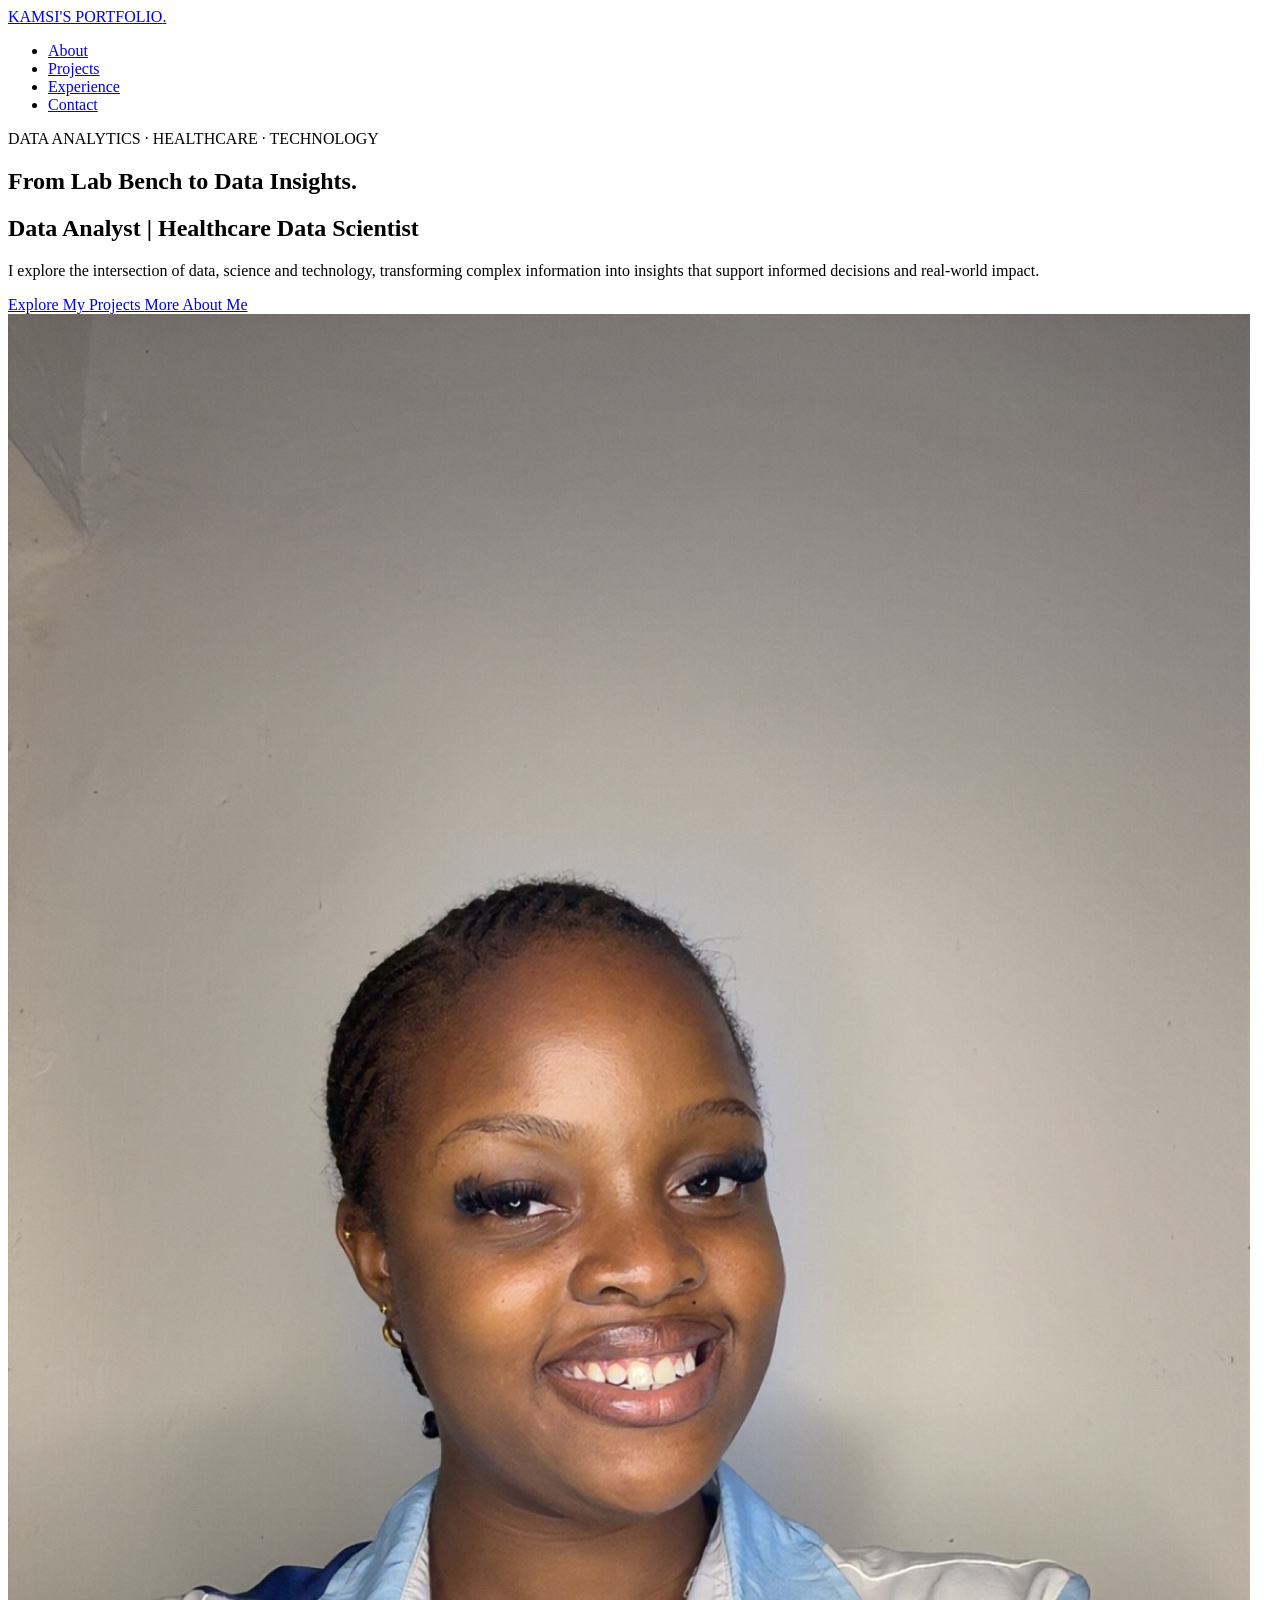
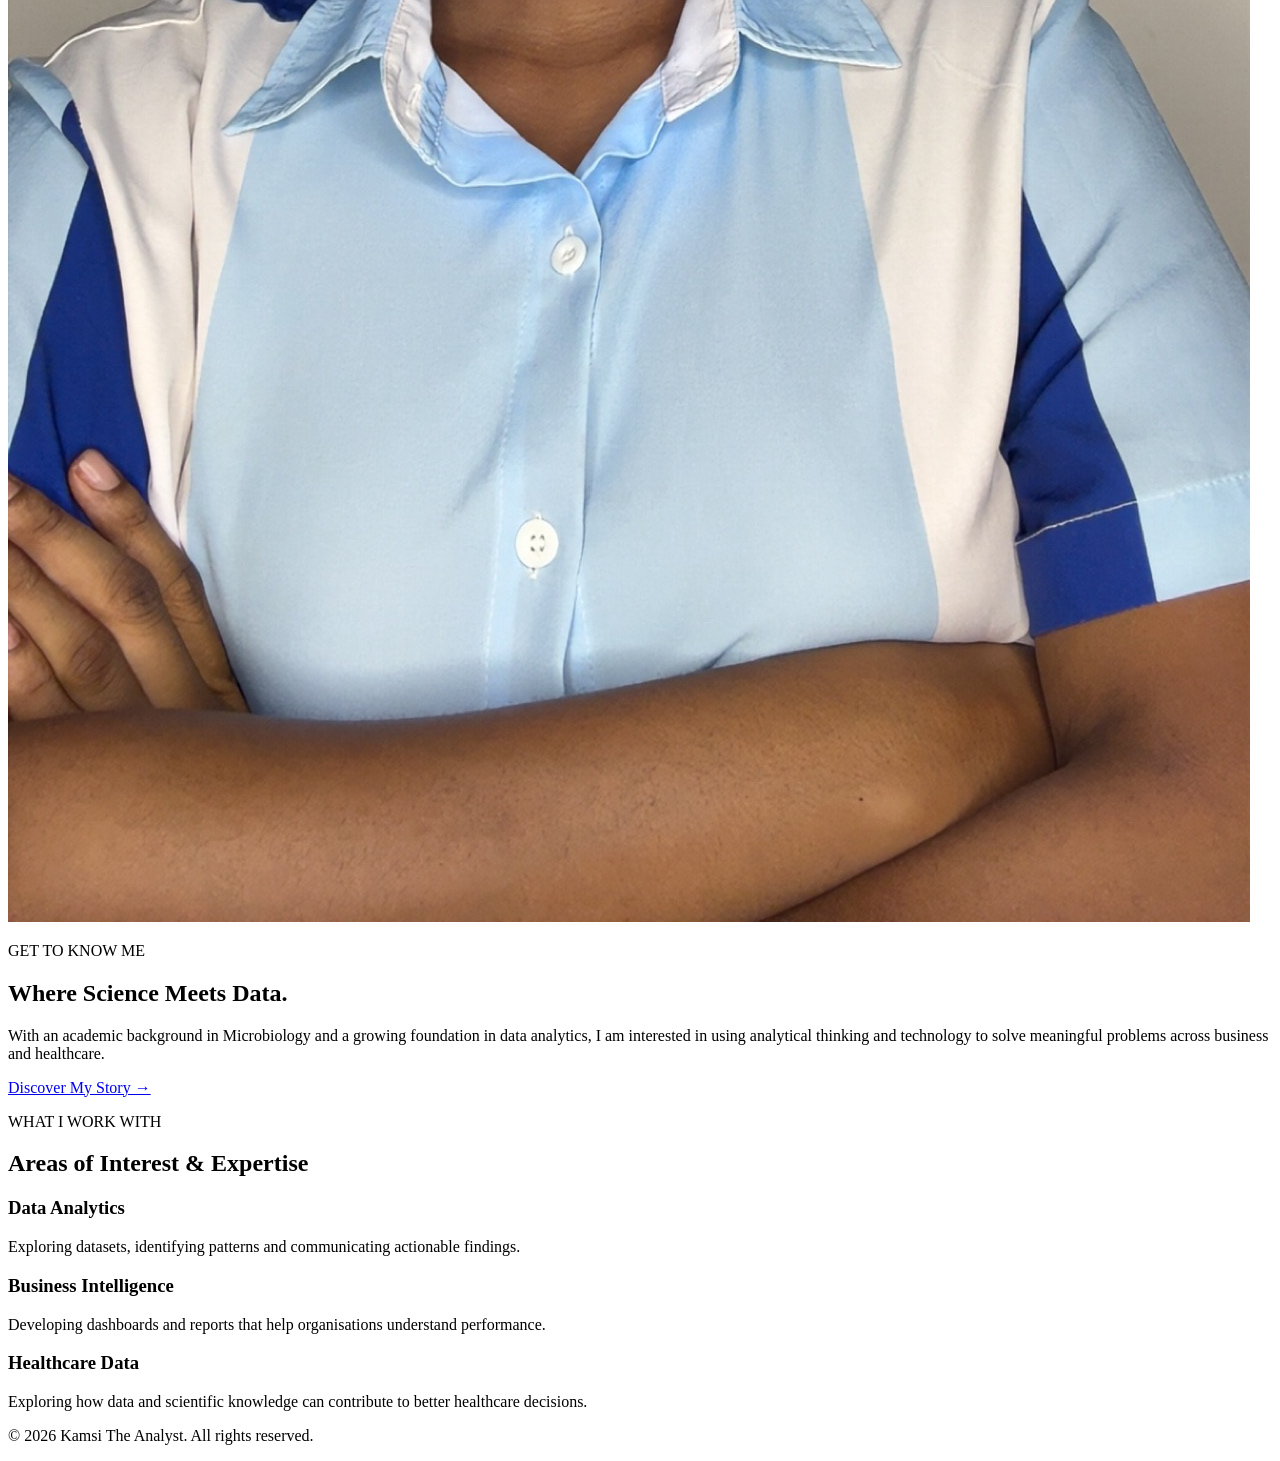
==== index.html @ e7324555 "Update index.html" ====
<!DOCTYPE html>
<html lang="en">
<head>
    <meta charset="UTF-8">
    <meta name="viewport" content="width=device-width, initial-scale=1.0">

    <title>Kamsi The Analyst | Data Analyst</title>

    <meta name="description" content="Kamsi's professional portfolio showcasing data analytics, business intelligence and healthcare data science projects.">

    <link rel="stylesheet" href="style . css.">
</head>

<body>

    <!-- NAVIGATION -->
    <header>
        <nav class="navbar">
            <a href="index.html" class="logo">KAMSI'S PORTFOLIO<span>.</span></a>

            <ul class="nav-links">
                <li><a href="#about">About</a></li>
                <li><a href="projects.html">Projects</a></li>
                <li><a href="experience.html">Experience</a></li>
                <li><a href="contact.html">Contact</a></li>
            </ul>
        </nav>
    </header>

    <!-- HERO SECTION -->
    <main>
        <section class="hero">

            <div class="hero-content">

                <p class="eyebrow">DATA ANALYTICS · HEALTHCARE · TECHNOLOGY</p>

                <h1>
                    From Lab Bench to
                    <span>Data Insights.</span>
                </h1>

                <h2>
                    Data Analyst | Healthcare Data Scientist
                </h2>

                <p class="hero-description">
                    I explore the intersection of data, science and technology,
                    transforming complex information into insights that support
                    informed decisions and real-world impact.
                </p>

                <div class="hero-buttons">
                    <a href="projects.html" class="btn primary-btn">
                        Explore My Projects
                    </a>

                    <a href="#about" class="btn secondary-btn">
                        More About Me
                    </a>
                </div>

            </div>

            <div class="hero-visual">
    <img
        src="./images/kamsi.jpg"
        alt="Kamsi Chiadi"
        class="hero-photo"
    >
</div>
        </section>

        <!-- ABOUT PREVIEW -->
        <section class="about-preview" id="about">

            <p class="section-label">GET TO KNOW ME</p>

            <h2>Where Science Meets Data.</h2>

            <p>
                With an academic background in Microbiology and a growing
                foundation in data analytics, I am interested in using
                analytical thinking and technology to solve meaningful
                problems across business and healthcare.
            </p>

            <a href="about.html" class="text-link">
                Discover My Story →
            </a>

        </section>

        <!-- EXPERTISE -->
        <section class="expertise">

            <p class="section-label">WHAT I WORK WITH</p>

            <h2>Areas of Interest & Expertise</h2>

            <div class="expertise-grid">

                <div class="expertise-card">
                    <h3>Data Analytics</h3>
                    <p>
                        Exploring datasets, identifying patterns and
                        communicating actionable findings.
                    </p>
                </div>

                <div class="expertise-card">
                    <h3>Business Intelligence</h3>
                    <p>
                        Developing dashboards and reports that help
                        organisations understand performance.
                    </p>
                </div>

                <div class="expertise-card">
                    <h3>Healthcare Data</h3>
                    <p>
                        Exploring how data and scientific knowledge can
                        contribute to better healthcare decisions.
                    </p>
                </div>

            </div>

        </section>

    </main>

    <!-- FOOTER -->
    <footer>
        <p>© 2026 Kamsi The Analyst. All rights reserved.</p>
    </footer>

</body>
</html>
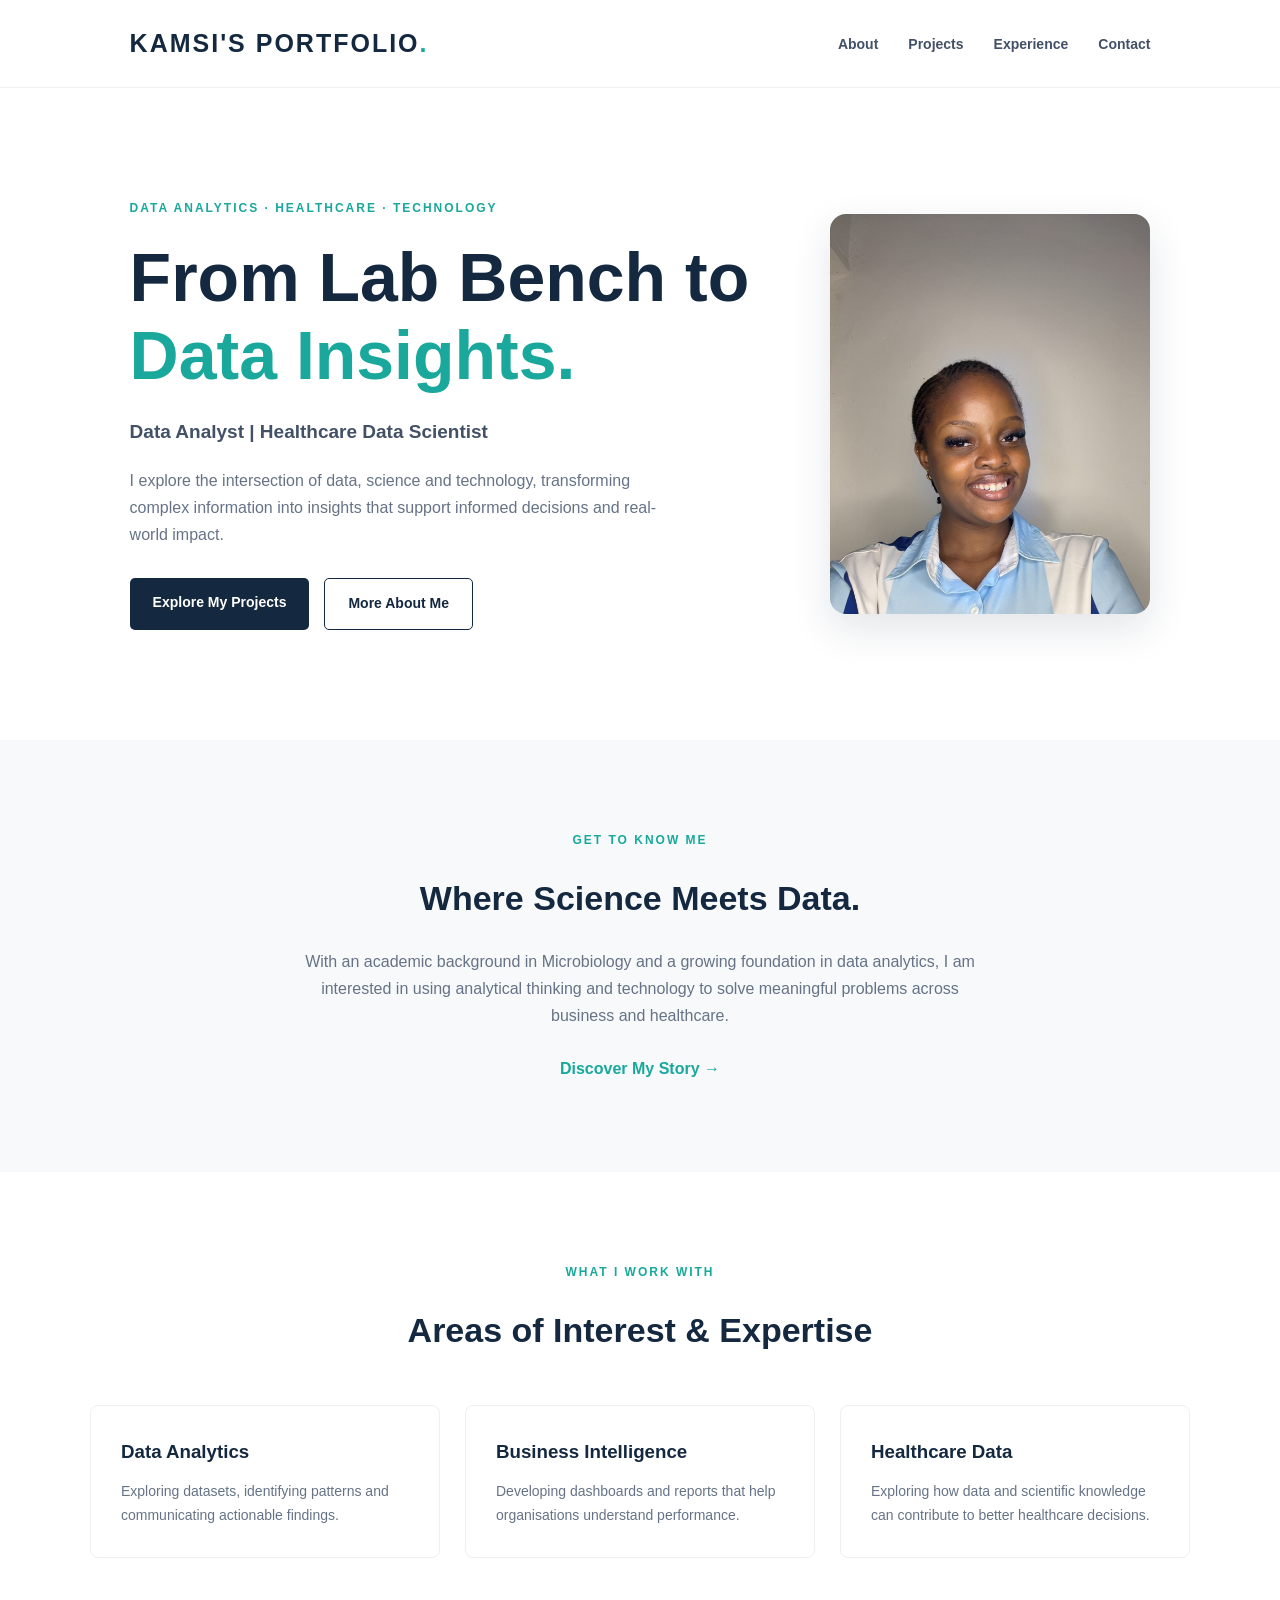
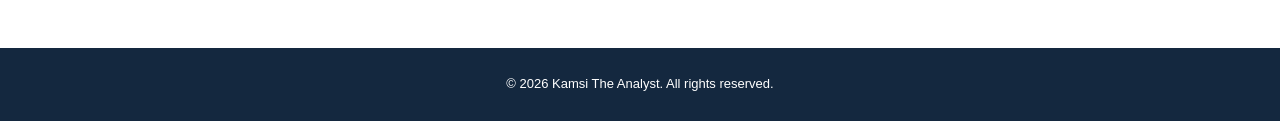
==== commit 11335e63: "Update index.html" ====
--- a/index.html
+++ b/index.html
@@ -8,7 +8,7 @@
 
     <meta name="description" content="Kamsi's professional portfolio showcasing data analytics, business intelligence and healthcare data science projects.">
 
-    <link rel="stylesheet" href="style . css.">
+    <link rel="stylesheet" href="style/style.css">
 </head>
 
 <body>
--- a/style/style.css
+++ b/style/style.css
@@ -0,0 +1,270 @@
+/* GENERAL STYLING */
+
+* {
+    margin: 0;
+    padding: 0;
+    box-sizing: border-box;
+}
+
+html {
+    scroll-behavior: smooth;
+}
+
+body {
+    font-family: Arial, sans-serif;
+    background: #ffffff;
+    color: #172536;
+    line-height: 1.7;
+}
+
+/* NAVIGATION */
+
+header {
+    border-bottom: 1px solid #edf0f3;
+}
+
+.navbar {
+    max-width: 1200px;
+    margin: auto;
+    padding: 22px 7%;
+    display: flex;
+    justify-content: space-between;
+    align-items: center;
+}
+
+.logo {
+    font-size: 25px;
+    font-weight: 800;
+    color: #14283f;
+    text-decoration: none;
+    letter-spacing: 2px;
+}
+
+.logo span {
+    color: #19a89b;
+}
+
+.nav-links {
+    display: flex;
+    gap: 30px;
+    list-style: none;
+}
+
+.nav-links a {
+    text-decoration: none;
+    color: #435166;
+    font-size: 14px;
+    font-weight: 600;
+}
+
+.nav-links a:hover {
+    color: #19a89b;
+}
+
+/* HERO SECTION */
+
+.hero {
+    max-width: 1200px;
+    margin: auto;
+    padding: 110px 7%;
+    display: flex;
+    justify-content: space-between;
+    align-items: center;
+    gap: 60px;
+}
+
+.hero-content {
+    max-width: 650px;
+}
+
+.eyebrow,
+.section-label {
+    color: #19a89b;
+    font-size: 12px;
+    font-weight: bold;
+    letter-spacing: 2px;
+    margin-bottom: 20px;
+}
+
+.hero h1 {
+    font-size: clamp(42px, 6vw, 68px);
+    line-height: 1.15;
+    margin-bottom: 22px;
+    color: #14283f;
+}
+
+.hero h1 span {
+    color: #19a89b;
+}
+
+.hero h2 {
+    font-size: 19px;
+    color: #435166;
+    margin-bottom: 18px;
+}
+
+.hero-description {
+    color: #667386;
+    max-width: 550px;
+    margin-bottom: 30px;
+}
+
+/* BUTTONS */
+
+.hero-buttons {
+    display: flex;
+    flex-wrap: wrap;
+    gap: 15px;
+}
+
+.btn {
+    padding: 13px 23px;
+    border-radius: 5px;
+    text-decoration: none;
+    font-size: 14px;
+    font-weight: bold;
+}
+
+.primary-btn {
+    background: #14283f;
+    color: white;
+}
+
+.primary-btn:hover {
+    background: #19a89b;
+}
+
+.secondary-btn {
+    border: 1px solid #14283f;
+    color: #14283f;
+}
+
+.secondary-btn:hover {
+    background: #14283f;
+    color: white;
+}
+
+/* HERO VISUAL */
+
+.hero-visual {
+    width: 320px;
+    height: 400px;
+    flex-shrink: 0;
+    border-radius: 16px;
+    overflow: hidden;
+    background: #eaf5f4;
+    box-shadow: 0 15px 40px rgba(20, 40, 63, 0.12);
+}
+
+.hero-photo {
+    width: 100%;
+    height: 100%;
+    display: block;
+    object-fit: cover;
+    object-position: center top;
+}
+
+/* ABOUT SECTION */
+
+.about-preview {
+    padding: 90px 7%;
+    background: #f7f9fb;
+    text-align: center;
+}
+
+.about-preview h2,
+.expertise h2 {
+    font-size: 34px;
+    color: #14283f;
+    margin-bottom: 20px;
+}
+
+.about-preview > p:not(.section-label) {
+    max-width: 700px;
+    margin: 0 auto 25px;
+    color: #667386;
+}
+
+.text-link {
+    color: #19a89b;
+    text-decoration: none;
+    font-weight: bold;
+}
+
+/* EXPERTISE SECTION */
+
+.expertise {
+    padding: 90px 7%;
+    text-align: center;
+}
+
+.expertise-grid {
+    max-width: 1100px;
+    margin: 45px auto 0;
+    display: grid;
+    grid-template-columns: repeat(3, 1fr);
+    gap: 25px;
+}
+
+.expertise-card {
+    padding: 30px;
+    text-align: left;
+    border: 1px solid #edf0f3;
+    border-radius: 8px;
+}
+
+.expertise-card h3 {
+    color: #14283f;
+    margin-bottom: 12px;
+}
+
+.expertise-card p {
+    color: #667386;
+    font-size: 14px;
+}
+
+/* FOOTER */
+
+footer {
+    background: #14283f;
+    color: white;
+    text-align: center;
+    padding: 25px;
+    font-size: 13px;
+}
+
+/* MOBILE RESPONSIVENESS */
+
+@media (max-width: 768px) {
+
+    .navbar {
+        flex-direction: column;
+        gap: 15px;
+    }
+
+    .nav-links {
+        gap: 15px;
+        flex-wrap: wrap;
+        justify-content: center;
+    }
+
+    .hero {
+        flex-direction: column;
+        padding: 75px 7%;
+        text-align: center;
+    }
+
+    .hero-buttons {
+        justify-content: center;
+    }
+
+    .hero-visual {
+        width: 100%;
+        max-width: 300px;
+    }
+
+    .expertise-grid {
+        grid-template-columns: 1fr;
+    }
+
+}
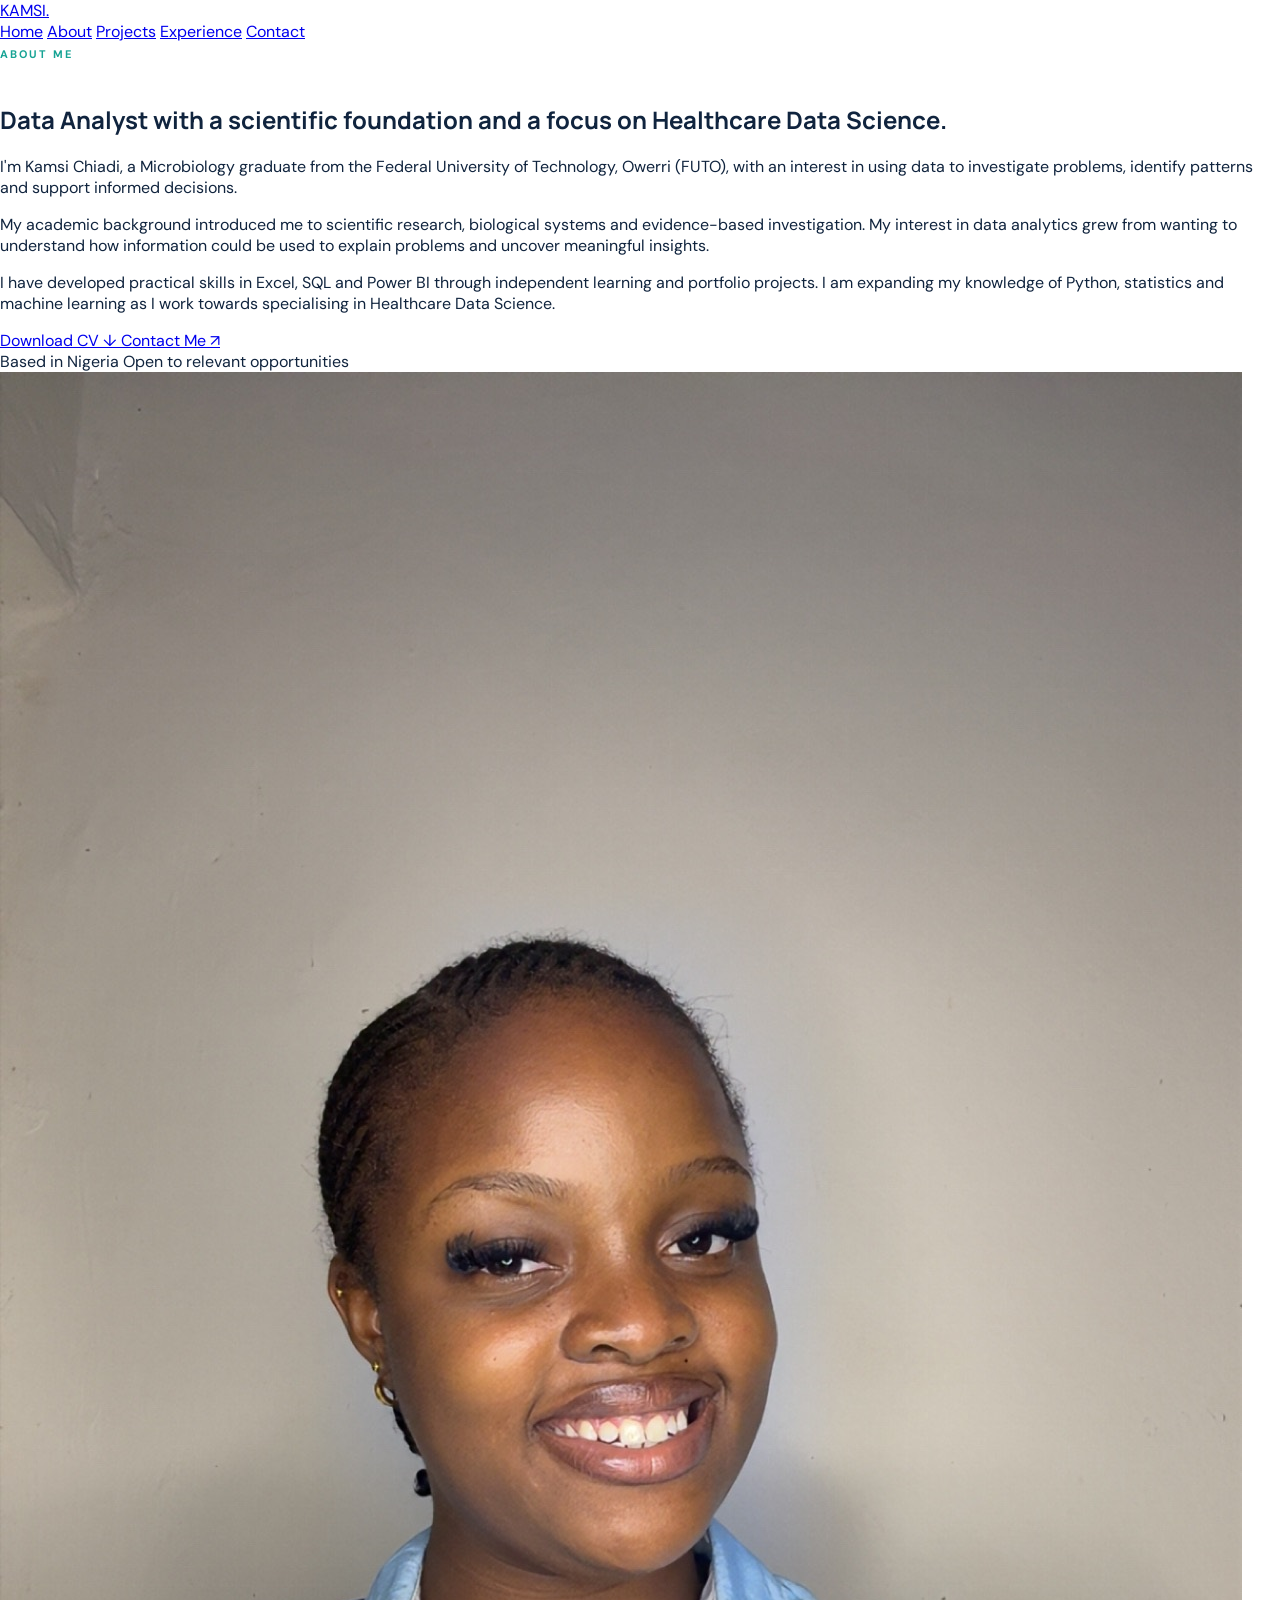
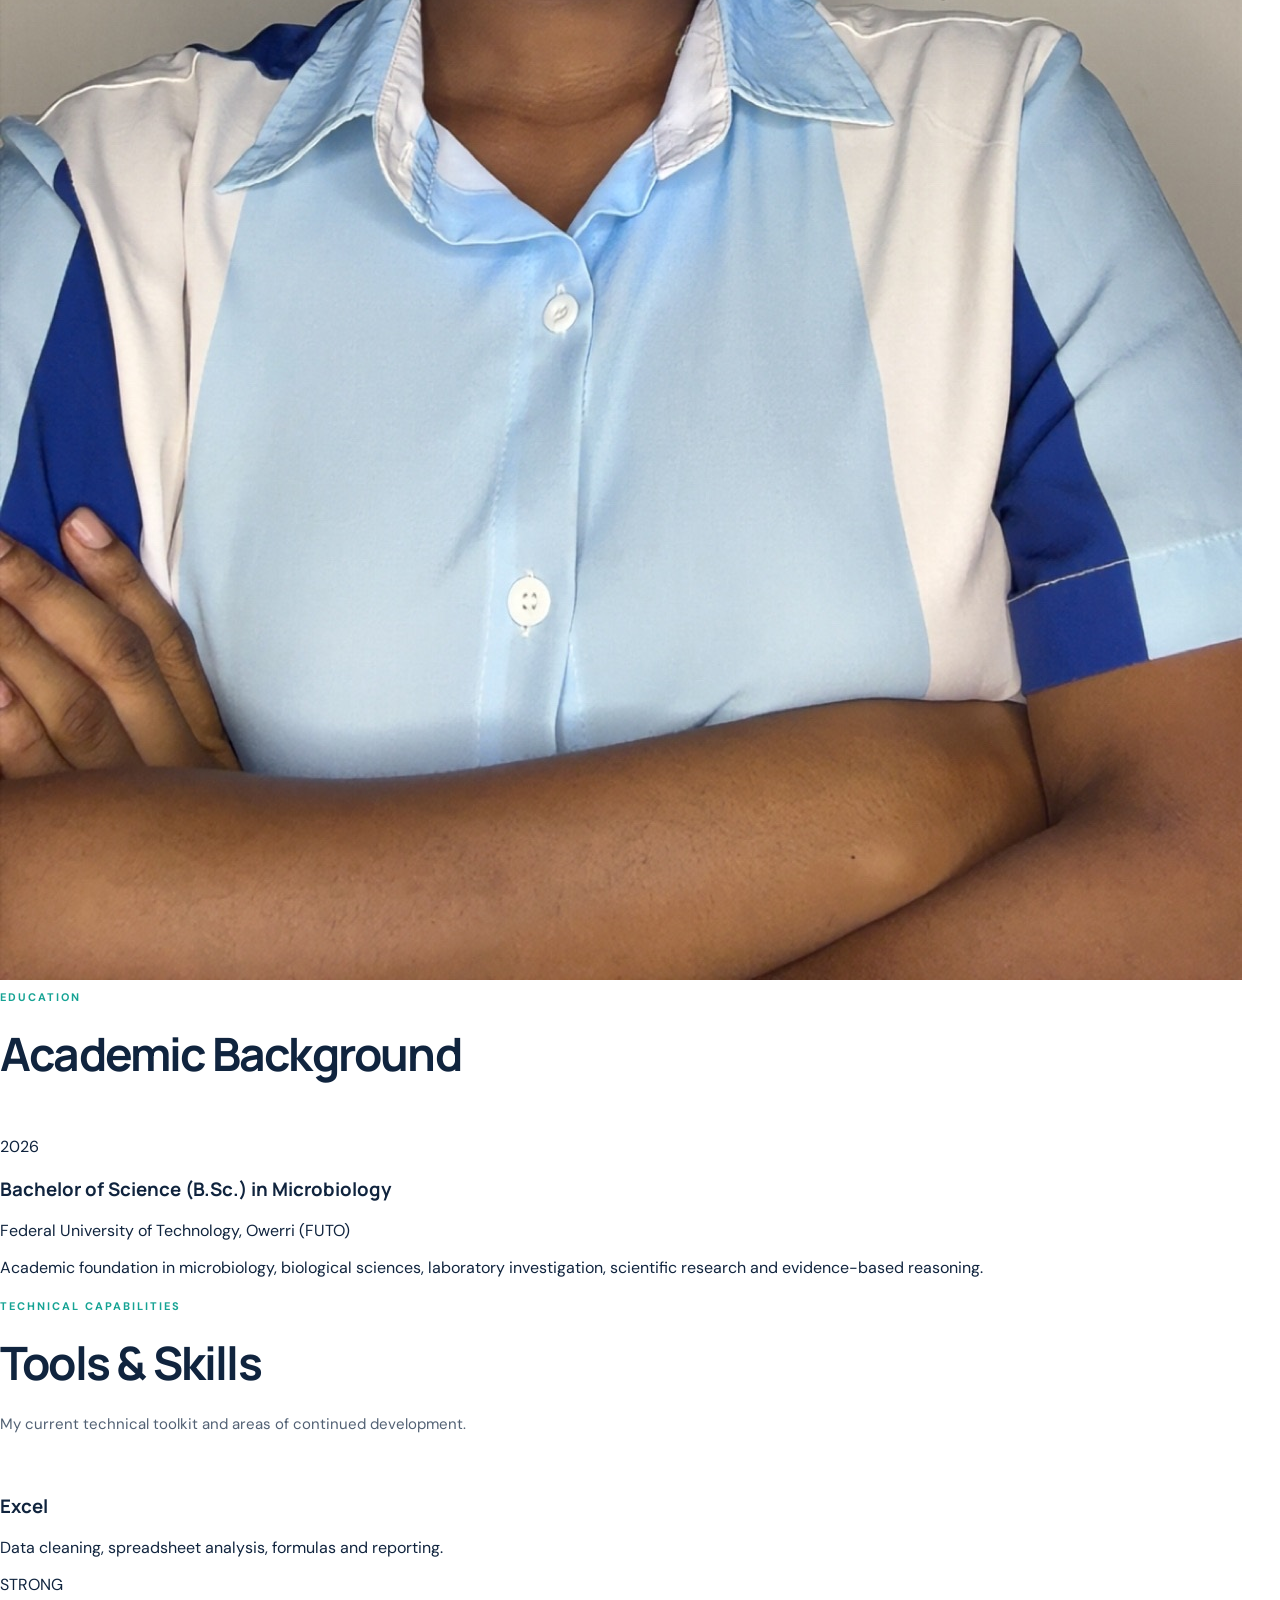
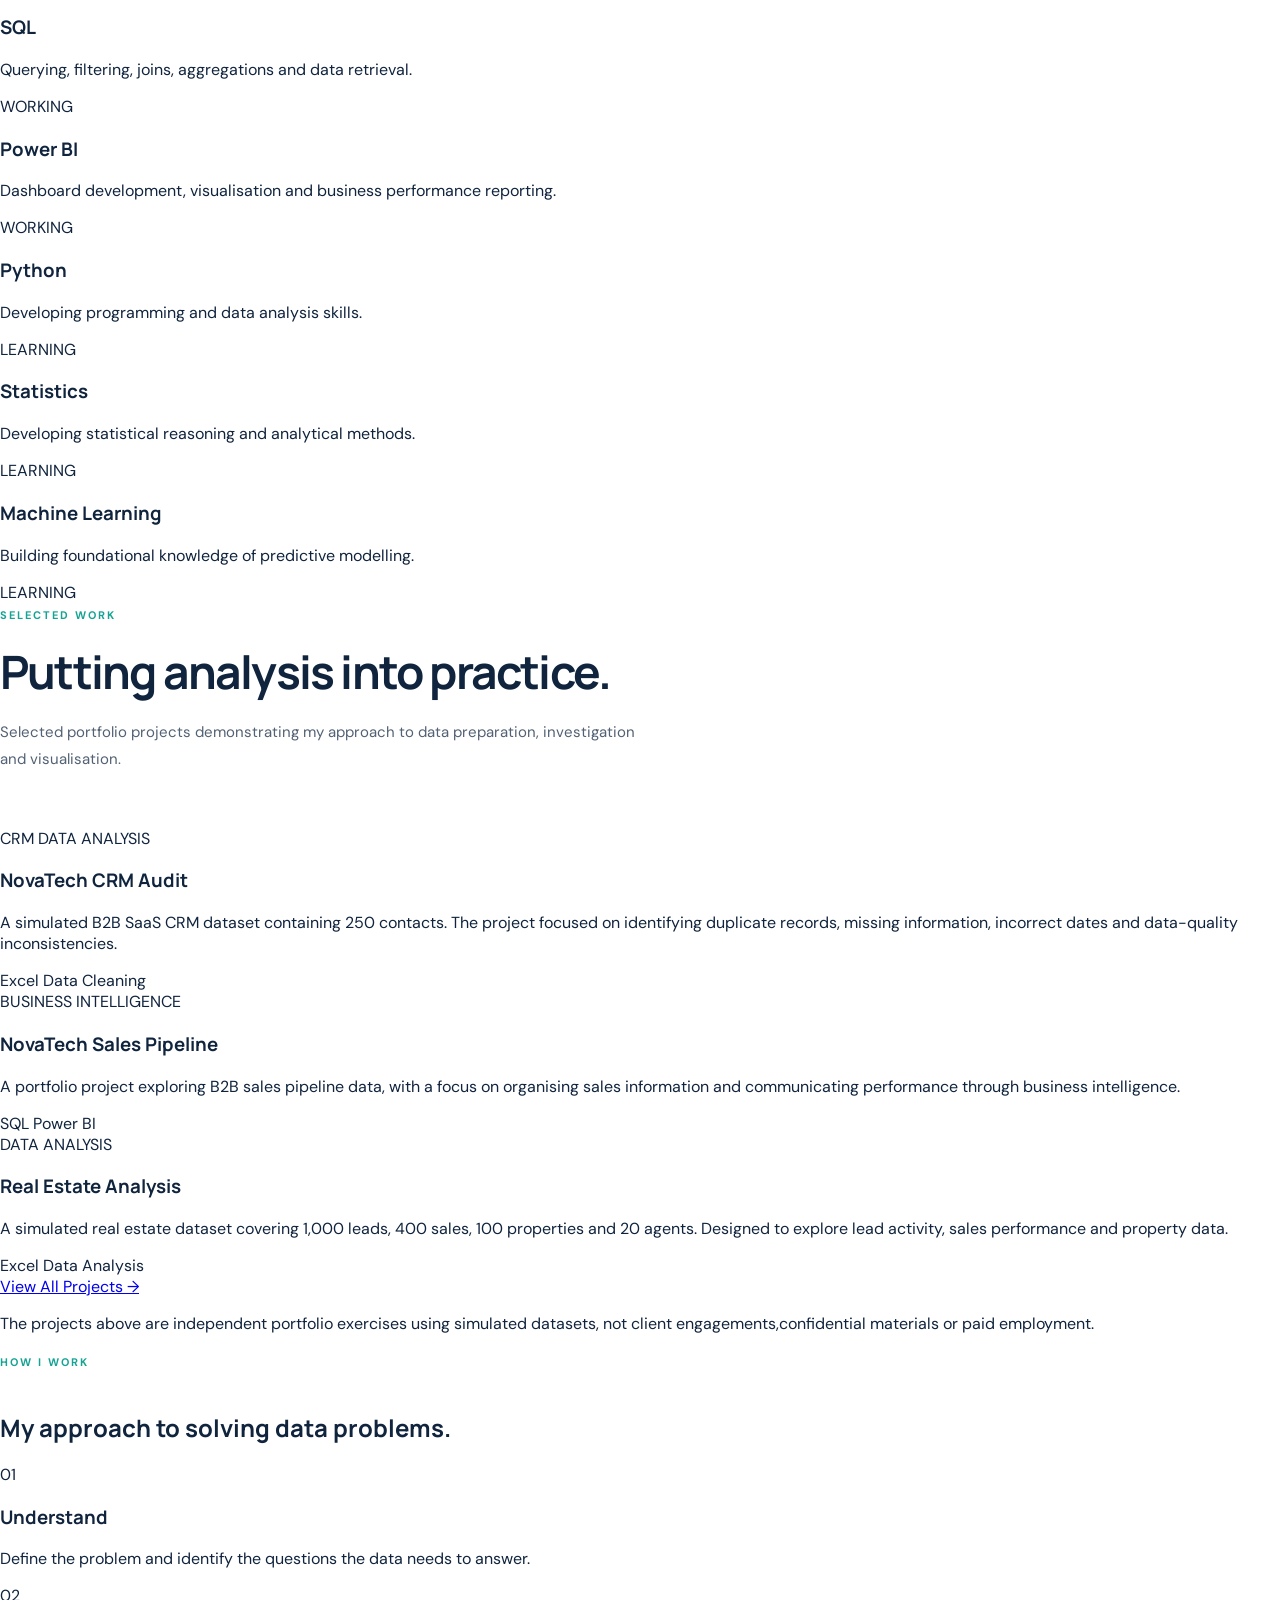
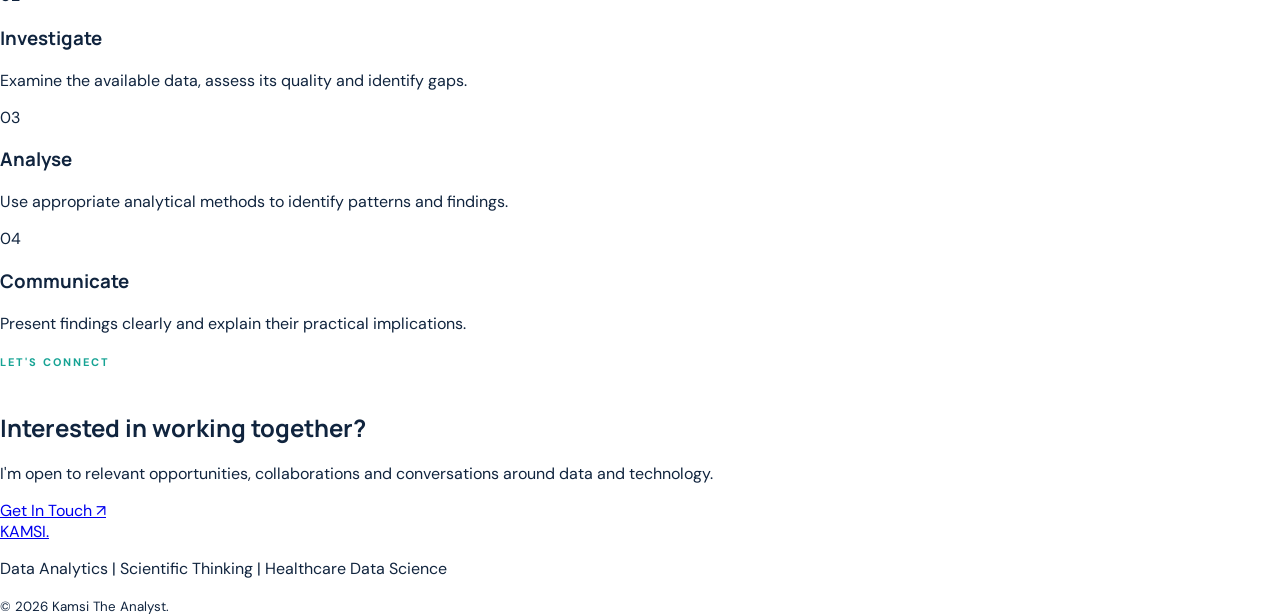
==== commit 4a7ae4b7: "Update index.html" ====
--- a/index.html
+++ b/index.html
@@ -1,139 +1,537 @@
 <!DOCTYPE html>
 <html lang="en">
+
 <head>
     <meta charset="UTF-8">
     <meta name="viewport" content="width=device-width, initial-scale=1.0">
 
-    <title>Kamsi The Analyst | Data Analyst</title>
-
-    <meta name="description" content="Kamsi's professional portfolio showcasing data analytics, business intelligence and healthcare data science projects.">
-
-    <link rel="stylesheet" href="style/style.css">
+    <title>About | Kamsi Chiadi</title>
+
+    <meta name="description"
+    content="Kamsi Chiadi is a Microbiology graduate and Data Analyst developing expertise in healthcare data science.">
+
+    <link rel="preconnect" href="https://fonts.googleapis.com">
+    <link rel="preconnect" href="https://fonts.gstatic.com" crossorigin>
+
+    <link href="https://fonts.googleapis.com/css2?family=DM+Sans:wght@400;500;600;700&family=Manrope:wght@400;500;600;700;800&display=swap"
+    rel="stylesheet">
+
+    <link rel="stylesheet" href="style/about.css">
+
 </head>
 
+
 <body>
 
-    <!-- NAVIGATION -->
-    <header>
-        <nav class="navbar">
-            <a href="index.html" class="logo">KAMSI'S PORTFOLIO<span>.</span></a>
-
-            <ul class="nav-links">
-                <li><a href="#about">About</a></li>
-                <li><a href="projects.html">Projects</a></li>
-                <li><a href="experience.html">Experience</a></li>
-                <li><a href="contact.html">Contact</a></li>
-            </ul>
-        </nav>
-    </header>
-
-    <!-- HERO SECTION -->
-    <main>
-        <section class="hero">
-
-            <div class="hero-content">
-
-                <p class="eyebrow">DATA ANALYTICS · HEALTHCARE · TECHNOLOGY</p>
-
-                <h1>
-                    From Lab Bench to
-                    <span>Data Insights.</span>
-                </h1>
-
-                <h2>
-                    Data Analyst | Healthcare Data Scientist
-                </h2>
-
-                <p class="hero-description">
-                    I explore the intersection of data, science and technology,
-                    transforming complex information into insights that support
-                    informed decisions and real-world impact.
-                </p>
-
-                <div class="hero-buttons">
-                    <a href="projects.html" class="btn primary-btn">
-                        Explore My Projects
-                    </a>
-
-                    <a href="#about" class="btn secondary-btn">
-                        More About Me
-                    </a>
-                </div>
+<!-- NAVIGATION -->
+
+<header class="navbar">
+
+    <a href="index.html" class="logo">
+        KAMSI<span>.</span>
+    </a>
+
+    <nav>
+        <a href="index.html">Home</a>
+        <a href="about.html" class="active">About</a>
+        <a href="projects.html">Projects</a>
+        <a href="experience.html">Experience</a>
+        <a href="contact.html">Contact</a>
+    </nav>
+
+</header>
+
+
+<main>
+
+<!-- INTRODUCTION -->
+
+<section class="intro">
+
+    <div class="intro-content">
+
+        <span class="eyebrow">ABOUT ME</span>
+
+        <h1>
+            Data Analyst with a scientific
+            foundation and a focus on
+            <span>Healthcare Data Science.</span>
+        </h1>
+
+        <p class="intro-text">
+
+            I'm Kamsi Chiadi, a Microbiology graduate
+            from the Federal University of Technology,
+            Owerri (FUTO), with an interest in using
+            data to investigate problems, identify
+            patterns and support informed decisions.
+
+        </p>
+
+        <p class="intro-text">
+
+            My academic background introduced me to
+            scientific research, biological systems
+            and evidence-based investigation. My
+            interest in data analytics grew from
+            wanting to understand how information
+            could be used to explain problems and
+            uncover meaningful insights.
+
+        </p>
+
+        <p class="intro-text">
+
+            I have developed practical skills in
+            Excel, SQL and Power BI through independent
+            learning and portfolio projects. I am
+            expanding my knowledge of Python,
+            statistics and machine learning as I
+            work towards specialising in Healthcare
+            Data Science.
+
+        </p>
+
+
+        <div class="intro-actions">
+
+            <a href="files/Kamsi_Chiadi_CV.pdf"
+               class="button primary"
+               download>
+
+                Download CV ↓
+
+            </a>
+
+            <a href="contact.html"
+               class="button secondary">
+
+                Contact Me ↗
+
+            </a>
+
+        </div>
+
+
+        <div class="availability">
+
+            <span>Based in Nigeria</span>
+            <span>Open to relevant opportunities</span>
+
+        </div>
+
+    </div>
+
+
+    <div class="profile-image">
+
+        <img src="images/kamsi.jpg"
+             alt="Kamsi Chiadi">
+
+    </div>
+
+</section>
+
+
+
+<!-- EDUCATION -->
+
+<section class="education section">
+
+    <div class="section-heading">
+
+        <span class="eyebrow">EDUCATION</span>
+
+        <h2>Academic Background</h2>
+
+    </div>
+
+
+    <div class="education-card">
+
+        <div class="education-year">
+            2026
+        </div>
+
+        <div>
+
+            <h3>
+                Bachelor of Science (B.Sc.) in Microbiology
+            </h3>
+
+            <p class="institution">
+                Federal University of Technology, Owerri (FUTO)
+            </p>
+
+            <p class="education-description">
+
+                Academic foundation in microbiology,
+                biological sciences, laboratory investigation,
+                scientific research and evidence-based reasoning.
+
+            </p>
+
+        </div>
+
+    </div>
+
+</section>
+
+
+
+<!-- TECHNICAL SKILLS -->
+
+<section class="skills section">
+
+    <div class="section-heading">
+
+        <span class="eyebrow">TECHNICAL CAPABILITIES</span>
+
+        <h2>Tools & Skills</h2>
+
+        <p>
+            My current technical toolkit and areas
+            of continued development.
+        </p>
+
+    </div>
+
+
+    <div class="skills-grid">
+
+
+        <div class="skill-card">
+
+            <h3>Excel</h3>
+
+            <p>
+                Data cleaning, spreadsheet analysis,
+                formulas and reporting.
+            </p>
+
+            <span class="skill-level strong">
+                STRONG
+            </span>
+
+        </div>
+
+
+        <div class="skill-card">
+
+            <h3>SQL</h3>
+
+            <p>
+                Querying, filtering, joins,
+                aggregations and data retrieval.
+            </p>
+
+            <span class="skill-level working">
+                WORKING
+            </span>
+
+        </div>
+
+
+        <div class="skill-card">
+
+            <h3>Power BI</h3>
+
+            <p>
+                Dashboard development, visualisation
+                and business performance reporting.
+            </p>
+
+            <span class="skill-level working">
+                WORKING
+            </span>
+
+        </div>
+
+
+        <div class="skill-card">
+
+            <h3>Python</h3>
+
+            <p>
+                Developing programming and
+                data analysis skills.
+            </p>
+
+            <span class="skill-level learning">
+                LEARNING
+            </span>
+
+        </div>
+
+
+        <div class="skill-card">
+
+            <h3>Statistics</h3>
+
+            <p>
+                Developing statistical reasoning
+                and analytical methods.
+            </p>
+
+            <span class="skill-level learning">
+                LEARNING
+            </span>
+
+        </div>
+
+
+        <div class="skill-card">
+
+            <h3>Machine Learning</h3>
+
+            <p>
+                Building foundational knowledge
+                of predictive modelling.
+            </p>
+
+            <span class="skill-level learning">
+                LEARNING
+            </span>
+
+        </div>
+
+
+    </div>
+
+</section>
+
+
+
+<!-- SELECTED PROJECTS -->
+
+<section class="projects section">
+
+    <div class="section-heading">
+
+        <span class="eyebrow">SELECTED WORK</span>
+
+        <h2>Putting analysis into practice.</h2>
+
+        <p>
+            Selected portfolio projects demonstrating
+            my approach to data preparation,
+            investigation and visualisation.
+        </p>
+
+    </div>
+
+
+    <div class="project-grid">
+
+
+        <article class="project-card">
+
+            <span class="project-type">
+                CRM DATA ANALYSIS
+            </span>
+
+            <h3>NovaTech CRM Audit</h3>
+
+            <p>
+
+                A simulated B2B SaaS CRM dataset
+                containing 250 contacts. The project
+                focused on identifying duplicate
+                records, missing information,
+                incorrect dates and data-quality
+                inconsistencies.
+
+            </p>
+
+            <div class="project-tools">
+
+                <span>Excel</span>
+                <span>Data Cleaning</span>
 
             </div>
 
-            <div class="hero-visual">
-    <img
-        src="./images/kamsi.jpg"
-        alt="Kamsi Chiadi"
-        class="hero-photo"
-    >
-</div>
-        </section>
-
-        <!-- ABOUT PREVIEW -->
-        <section class="about-preview" id="about">
-
-            <p class="section-label">GET TO KNOW ME</p>
-
-            <h2>Where Science Meets Data.</h2>
-
-            <p>
-                With an academic background in Microbiology and a growing
-                foundation in data analytics, I am interested in using
-                analytical thinking and technology to solve meaningful
-                problems across business and healthcare.
-            </p>
-
-            <a href="about.html" class="text-link">
-                Discover My Story →
-            </a>
-
-        </section>
-
-        <!-- EXPERTISE -->
-        <section class="expertise">
-
-            <p class="section-label">WHAT I WORK WITH</p>
-
-            <h2>Areas of Interest & Expertise</h2>
-
-            <div class="expertise-grid">
-
-                <div class="expertise-card">
-                    <h3>Data Analytics</h3>
-                    <p>
-                        Exploring datasets, identifying patterns and
-                        communicating actionable findings.
-                    </p>
-                </div>
-
-                <div class="expertise-card">
-                    <h3>Business Intelligence</h3>
-                    <p>
-                        Developing dashboards and reports that help
-                        organisations understand performance.
-                    </p>
-                </div>
-
-                <div class="expertise-card">
-                    <h3>Healthcare Data</h3>
-                    <p>
-                        Exploring how data and scientific knowledge can
-                        contribute to better healthcare decisions.
-                    </p>
-                </div>
+        </article>
+
+
+
+        <article class="project-card">
+
+            <span class="project-type">
+                BUSINESS INTELLIGENCE
+            </span>
+
+            <h3>NovaTech Sales Pipeline</h3>
+
+            <p>
+
+                A portfolio project exploring
+                B2B sales pipeline data, with a
+                focus on organising sales information
+                and communicating performance
+                through business intelligence.
+
+            </p>
+
+            <div class="project-tools">
+
+                <span>SQL</span>
+                <span>Power BI</span>
 
             </div>
 
-        </section>
-
-    </main>
-
-    <!-- FOOTER -->
-    <footer>
-        <p>© 2026 Kamsi The Analyst. All rights reserved.</p>
-    </footer>
+        </article>
+
+
+
+        <article class="project-card">
+
+            <span class="project-type">
+                DATA ANALYSIS
+            </span>
+
+            <h3>Real Estate Analysis</h3>
+
+            <p>
+
+                A simulated real estate dataset
+                covering 1,000 leads, 400 sales,
+                100 properties and 20 agents.
+                Designed to explore lead activity,
+                sales performance and property data.
+
+            </p>
+
+            <div class="project-tools">
+
+                <span>Excel</span>
+                <span>Data Analysis</span>
+
+            </div>
+
+        </article>
+
+
+    </div>
+
+
+    <a href="projects.html" class="all-projects">
+        View All Projects →
+    </a>
+
+    <p class="project-disclaimer">
+        The projects above are independent portfolio
+        exercises using simulated datasets, not
+        client engagements,confidential materials
+                or paid employment.
+    </p>
+
+</section>
+
+
+
+<!-- PROFESSIONAL APPROACH -->
+
+<section class="approach section">
+
+    <span class="eyebrow">HOW I WORK</span>
+
+    <h2>
+        My approach to solving
+        <span>data problems.</span>
+    </h2>
+
+
+    <div class="approach-grid">
+
+        <div>
+            <span>01</span>
+            <h3>Understand</h3>
+            <p>
+                Define the problem and identify
+                the questions the data needs to answer.
+            </p>
+        </div>
+
+
+        <div>
+            <span>02</span>
+            <h3>Investigate</h3>
+            <p>
+                Examine the available data,
+                assess its quality and identify gaps.
+            </p>
+        </div>
+
+
+        <div>
+            <span>03</span>
+            <h3>Analyse</h3>
+            <p>
+                Use appropriate analytical methods
+                to identify patterns and findings.
+            </p>
+        </div>
+
+
+        <div>
+            <span>04</span>
+            <h3>Communicate</h3>
+            <p>
+                Present findings clearly and
+                explain their practical implications.
+            </p>
+        </div>
+
+    </div>
+
+</section>
+
+
+
+<!-- CONTACT -->
+
+<section class="closing">
+
+    <span class="eyebrow">LET'S CONNECT</span>
+
+    <h2>
+        Interested in working together?
+    </h2>
+
+    <p>
+        I'm open to relevant opportunities,
+        collaborations and conversations
+        around data and technology.
+    </p>
+
+    <a href="contact.html" class="button primary">
+        Get In Touch ↗
+    </a>
+
+</section>
+
+
+</main>
+
+
+
+<footer>
+
+    <a href="index.html" class="logo">
+        KAMSI<span>.</span>
+    </a>
+
+    <p>
+        Data Analytics | Scientific Thinking |
+        Healthcare Data Science
+    </p>
+
+    <small>
+        © 2026 Kamsi The Analyst.
+    </small>
+
+</footer>
+
 
 </body>
 </html>
--- a/style/about.css
+++ b/style/about.css
@@ -0,0 +1,1069 @@
+/* =================================
+   KAMSI THE ANALYST
+   ABOUT PAGE DESIGN SYSTEM
+================================= */
+
+:root {
+    --navy: #10243e;
+    --navy-light: #183653;
+    --teal: #16a394;
+    --teal-light: #e5f6f3;
+    --white: #ffffff;
+    --background: #f7f9fb;
+    --text: #526174;
+    --muted: #8793a2;
+    --border: #e6ebf0;
+}
+
+* {
+    box-sizing: border-box;
+}
+
+html {
+    scroll-behavior: smooth;
+}
+
+body {
+    margin: 0;
+    font-family: 'DM Sans', sans-serif;
+    color: var(--navy);
+    background: var(--white);
+}
+
+h1, h2, h3, h4 {
+    font-family: 'Manrope', sans-serif;
+}
+
+a {
+    transition: all 0.3s ease;
+}
+
+
+/* NAVIGATION */
+
+.site-header {
+    width: 100%;
+    background: rgba(255,255,255,0.96);
+    border-bottom: 1px solid var(--border);
+    position: relative;
+    z-index: 10;
+}
+
+.navigation {
+    max-width: 1300px;
+    margin: auto;
+    padding: 22px 6%;
+    display: flex;
+    align-items: center;
+    justify-content: space-between;
+    gap: 25px;
+}
+
+.brand {
+    font-family: 'Manrope', sans-serif;
+    font-size: 25px;
+    font-weight: 800;
+    color: var(--navy);
+    text-decoration: none;
+    letter-spacing: -1px;
+}
+
+.brand span {
+    color: var(--teal);
+}
+
+.nav-links {
+    display: flex;
+    align-items: center;
+    gap: 30px;
+}
+
+.nav-links a {
+    color: var(--text);
+    text-decoration: none;
+    font-size: 13px;
+    font-weight: 600;
+}
+
+.nav-links a:hover,
+.nav-links a.active {
+    color: var(--teal);
+}
+
+.nav-cta {
+    padding: 12px 19px;
+    background: var(--navy);
+    color: white;
+    text-decoration: none;
+    font-size: 13px;
+    border-radius: 6px;
+}
+
+.nav-cta:hover {
+    background: var(--teal);
+}
+
+
+/* GENERAL */
+
+.section-padding {
+    padding: 105px 8%;
+}
+
+.eyebrow {
+    display: inline-block;
+    color: var(--teal);
+    font-size: 11px;
+    font-weight: 700;
+    letter-spacing: 2px;
+    margin-bottom: 22px;
+}
+
+.section-heading {
+    max-width: 750px;
+    margin-bottom: 55px;
+}
+
+.section-heading h2 {
+    font-size: clamp(32px, 4vw, 46px);
+    line-height: 1.2;
+    letter-spacing: -1.8px;
+    margin: 0 0 20px;
+}
+
+.section-heading h2 span {
+    color: var(--teal);
+}
+
+.section-heading > p {
+    max-width: 650px;
+    color: var(--text);
+    line-height: 1.8;
+    font-size: 15px;
+}
+
+
+/* HERO */
+
+.about-hero {
+    max-width: 1450px;
+    margin: auto;
+    min-height: 650px;
+    padding: 90px 9%;
+    display: grid;
+    grid-template-columns: 1.25fr 0.75fr;
+    align-items: center;
+    gap: 90px;
+    background:
+        radial-gradient(circle at 85% 20%, #e5f6f3 0, transparent 32%),
+        linear-gradient(120deg, #ffffff, #f7fafc);
+}
+
+.hero-content h1 {
+    font-size: clamp(42px, 5vw, 68px);
+    line-height: 1.12;
+    letter-spacing: -3px;
+    max-width: 780px;
+    margin: 0 0 28px;
+}
+
+.hero-content h1 span {
+    color: var(--teal);
+}
+
+.hero-description {
+    max-width: 680px;
+    font-size: 16px;
+    line-height: 1.9;
+    color: var(--text);
+}
+
+.hero-actions,
+.closing-actions {
+    display: flex;
+    gap: 15px;
+    margin-top: 35px;
+    flex-wrap: wrap;
+}
+
+.primary-button,
+.secondary-button {
+    display: inline-block;
+    padding: 15px 23px;
+    border-radius: 6px;
+    font-size: 13px;
+    font-weight: 700;
+    text-decoration: none;
+}
+
+.primary-button {
+    background: var(--navy);
+    color: white;
+}
+
+.primary-button:hover {
+    background: var(--teal);
+    transform: translateY(-3px);
+}
+
+.secondary-button {
+    border: 1px solid #cbd5df;
+    color: var(--navy);
+    background: white;
+}
+
+.secondary-button:hover {
+    border-color: var(--teal);
+    color: var(--teal);
+}
+
+.hero-specialisations {
+    display: flex;
+    gap: 10px;
+    flex-wrap: wrap;
+    margin-top: 35px;
+}
+
+.hero-specialisations span {
+    padding: 9px 13px;
+    background: white;
+    border: 1px solid var(--border);
+    border-radius: 30px;
+    color: var(--text);
+    font-size: 11px;
+    font-weight: 600;
+}
+
+
+/* PORTRAIT */
+
+.hero-portrait-container {
+    position: relative;
+    max-width: 380px;
+    width: 100%;
+    justify-self: end;
+}
+
+.portrait-frame {
+    height: 460px;
+    width: 100%;
+    overflow: hidden;
+    border-radius: 18px;
+    background: #e3efed;
+    box-shadow: 0 30px 70px rgba(16,36,62,0.15);
+}
+
+.portrait {
+    width: 100%;
+    height: 100%;
+    display: block;
+    object-fit: cover;
+    object-position: center top;
+}
+
+.portrait-caption {
+    position: absolute;
+    bottom: 20px;
+    left: -35px;
+    padding: 17px 22px;
+    display: flex;
+    align-items: center;
+    gap: 12px;
+    background: white;
+    border-radius: 10px;
+    box-shadow: 0 10px 35px rgba(16,36,62,0.1);
+}
+
+.portrait-caption strong,
+.portrait-caption small {
+    display: block;
+}
+
+.portrait-caption strong {
+    font-size: 13px;
+}
+
+.portrait-caption small {
+    font-size: 10px;
+    color: var(--muted);
+    margin-top: 4px;
+}
+
+.status-dot {
+    width: 9px;
+    height: 9px;
+    border-radius: 50%;
+    background: var(--teal);
+}
+
+.floating-data-card {
+    position: absolute;
+    top: 40px;
+    right: -45px;
+    padding: 19px;
+    width: 190px;
+    background: white;
+    border: 1px solid var(--border);
+    border-radius: 10px;
+    box-shadow: 0 10px 35px rgba(16,36,62,0.1);
+}
+
+.floating-label {
+    display: block;
+    font-size: 9px;
+    color: var(--teal);
+    letter-spacing: 1px;
+    font-weight: 700;
+    margin-bottom: 10px;
+}
+
+.floating-data-card strong {
+    display: block;
+    font-size: 13px;
+    line-height: 1.5;
+}
+
+.floating-data-card small {
+    display: block;
+    margin-top: 7px;
+    color: var(--muted);
+    font-size: 10px;
+}
+
+
+/* EXECUTIVE PROFILE */
+
+.executive-section {
+    max-width: 1300px;
+    margin: auto;
+}
+
+.executive-grid {
+    display: grid;
+    grid-template-columns: 0.9fr 1.1fr;
+    gap: 90px;
+}
+
+.large-copy {
+    font-family: 'Manrope', sans-serif;
+    font-size: 30px;
+    line-height: 1.45;
+    font-weight: 700;
+    letter-spacing: -1px;
+    margin-top: 0;
+}
+
+.executive-description p,
+.science-content p,
+.healthcare-copy p,
+.ai-content p,
+.responsibility-content > p {
+    color: var(--text);
+    line-height: 1.95;
+    font-size: 15px;
+    margin-top: 0;
+    margin-bottom: 20px;
+}
+
+
+/* SCIENCE */
+
+.science-section {
+    background: var(--background);
+}
+
+.science-grid {
+    max-width: 1250px;
+    margin: auto;
+    display: grid;
+    grid-template-columns: 1.1fr 0.9fr;
+    gap: 80px;
+    align-items: center;
+}
+
+.science-content h2,
+.healthcare-copy h2,
+.ai-content h2,
+.responsibility-content h2 {
+    font-size: clamp(32px, 4vw, 46px);
+    letter-spacing: -1.8px;
+    line-height: 1.2;
+    margin: 0 0 28px;
+}
+
+.science-content h2 span,
+.healthcare-copy h2 span,
+.ai-content h2 span,
+.responsibility-content h2 span {
+    color: var(--teal);
+}
+
+.science-card {
+    padding: 35px;
+    background: white;
+    border: 1px solid var(--border);
+    border-radius: 15px;
+    box-shadow: 0 20px 60px rgba(16,36,62,0.05);
+}
+
+.visual-label {
+    font-size: 10px;
+    letter-spacing: 1.5px;
+    font-weight: 700;
+    color: var(--muted);
+}
+
+.intersection {
+    position: relative;
+    height: 280px;
+    margin-top: 20px;
+}
+
+.intersection-circle {
+    position: absolute;
+    width: 185px;
+    height: 185px;
+    border-radius: 50%;
+    display: flex;
+    flex-direction: column;
+    align-items: center;
+    justify-content: center;
+    gap: 7px;
+    font-weight: 800;
+    font-size: 13px;
+}
+
+.intersection-circle small {
+    font-size: 10px;
+    font-weight: 500;
+}
+
+.science-circle {
+    left: 5%;
+    top: 20px;
+    background: rgba(22,163,148,0.17);
+    border: 2px solid rgba(22,163,148,0.5);
+}
+
+.data-circle {
+    right: 5%;
+    top: 20px;
+    background: rgba(16,36,62,0.13);
+    border: 2px solid rgba(16,36,62,0.35);
+}
+
+.intersection-center {
+    position: absolute;
+    left: 50%;
+    top: 145px;
+    transform: translateX(-50%);
+    width: 135px;
+    height: 75px;
+    border-radius: 50%;
+    background: var(--navy);
+    color: white;
+    display: flex;
+    flex-direction: column;
+    align-items: center;
+    justify-content: center;
+    font-size: 10px;
+    font-weight: 800;
+    z-index: 2;
+}
+
+.intersection-center small {
+    font-size: 8px;
+    margin-top: 4px;
+    color: #8fe3d8;
+}
+
+.visual-caption {
+    color: var(--muted);
+    text-align: center;
+    font-size: 11px;
+}
+
+
+/* CAPABILITIES */
+
+.capabilities-section {
+    max-width: 1450px;
+    margin: auto;
+}
+
+.capability-grid {
+    display: grid;
+    grid-template-columns: repeat(2, 1fr);
+    gap: 22px;
+}
+
+.capability-card {
+    position: relative;
+    padding: 35px;
+    border: 1px solid var(--border);
+    border-radius: 12px;
+    background: white;
+    transition: 0.3s ease;
+}
+
+.capability-card:hover {
+    transform: translateY(-6px);
+    border-color: var(--teal);
+    box-shadow: 0 20px 45px rgba(16,36,62,0.07);
+}
+
+.card-number {
+    position: absolute;
+    top: 25px;
+    right: 28px;
+    color: #d8e0e7;
+    font-size: 30px;
+    font-weight: 800;
+}
+
+.capability-icon {
+    display: flex;
+    align-items: center;
+    justify-content: center;
+    width: 48px;
+    height: 48px;
+    background: var(--teal-light);
+    color: var(--teal);
+    font-size: 23px;
+    border-radius: 10px;
+    margin-bottom: 25px;
+}
+
+.capability-card h3 {
+    font-size: 19px;
+    margin-bottom: 13px;
+}
+
+.capability-card > p {
+    color: var(--text);
+    line-height: 1.8;
+    font-size: 13px;
+    min-height: 70px;
+}
+
+.skill-tags {
+    display: flex;
+    flex-wrap: wrap;
+    gap: 8px;
+    margin-top: 23px;
+}
+
+.skill-tags span {
+    padding: 8px 11px;
+    border-radius: 4px;
+    background: var(--background);
+    color: var(--navy-light);
+    font-size: 10px;
+    font-weight: 600;
+}
+
+
+/* HEALTHCARE */
+
+.healthcare-section {
+    background: var(--navy);
+    color: white;
+}
+
+.healthcare-grid {
+    max-width: 1250px;
+    margin: auto;
+    display: grid;
+    grid-template-columns: 1fr 1fr;
+    gap: 80px;
+    align-items: center;
+}
+
+.healthcare-copy h2 {
+    color: white;
+}
+
+.healthcare-copy p {
+    color: #bdcbd8;
+}
+
+.healthcare-visual {
+    background: #183653;
+    border: 1px solid #31516e;
+    padding: 30px;
+    border-radius: 15px;
+}
+
+.healthcare-visual-header {
+    display: flex;
+    justify-content: space-between;
+    flex-wrap: wrap;
+    gap: 10px;
+    color: #a9bac9;
+    font-size: 9px;
+    letter-spacing: 1px;
+    margin-bottom: 30px;
+}
+
+.visual-indicator {
+    color: #75d9ca;
+}
+
+.visual-indicator i {
+    display: inline-block;
+    width: 6px;
+    height: 6px;
+    border-radius: 50%;
+    background: #75d9ca;
+    margin-right: 5px;
+}
+
+.health-node {
+    padding: 16px;
+    border-radius: 8px;
+    border: 1px solid #41617b;
+    background: #203f5d;
+    display: flex;
+    gap: 15px;
+    align-items: center;
+}
+
+.node-icon {
+    width: 38px;
+    height: 38px;
+    border-radius: 7px;
+    display: flex;
+    align-items: center;
+    justify-content: center;
+    background: rgba(22,163,148,0.2);
+    color: #73e0d2;
+    font-size: 20px;
+}
+
+.health-node strong,
+.health-node small {
+    display: block;
+}
+
+.health-node strong {
+    font-size: 12px;
+    color: white;
+}
+
+.health-node small {
+    margin-top: 5px;
+    font-size: 10px;
+    color: #b0c3d1;
+}
+
+.connector {
+    height: 22px;
+    width: 2px;
+    background: var(--teal);
+    margin: auto;
+}
+
+.healthcare-footnote {
+    color: #9eb3c4;
+    font-size: 10px;
+    margin: 25px 0 0;
+    text-align: center;
+}
+
+
+/* FRAMEWORK */
+
+.framework-section {
+    max-width: 1500px;
+    margin: auto;
+}
+
+.framework-container {
+    display: flex;
+    align-items: stretch;
+    gap: 12px;
+}
+
+.framework-step {
+    flex: 1;
+    padding: 24px 18px;
+    border: 1px solid var(--border);
+    border-radius: 9px;
+    background: white;
+}
+
+.step-number {
+    display: block;
+    color: var(--teal);
+    font-weight: 800;
+    font-size: 12px;
+    margin-bottom: 25px;
+}
+
+.framework-step h3 {
+    font-size: 15px;
+}
+
+.framework-step p {
+    font-size: 11px;
+    line-height: 1.8;
+    color: var(--text);
+}
+
+.framework-arrow {
+    display: flex;
+    align-items: center;
+    color: var(--teal);
+    font-size: 20px;
+}
+
+.framework-note {
+    margin-top: 35px;
+    padding: 22px 25px;
+    background: var(--teal-light);
+    border-left: 4px solid var(--teal);
+    display: flex;
+    flex-wrap: wrap;
+    gap: 8px;
+    color: var(--navy);
+    font-size: 13px;
+}
+
+
+/* AI SECTION */
+
+.ai-section {
+    background: var(--background);
+}
+
+.ai-content {
+    max-width: 900px;
+    margin: auto;
+}
+
+.ai-content h2 {
+    max-width: 800px;
+}
+
+.ai-principles {
+    display: flex;
+    flex-wrap: wrap;
+    gap: 12px;
+    margin-top: 30px;
+}
+
+.ai-principles span {
+    background: white;
+    border: 1px solid var(--border);
+    padding: 12px 17px;
+    border-radius: 30px;
+    font-size: 11px;
+    font-weight: 700;
+}
+
+
+/* STRENGTHS */
+
+.strengths-section {
+    max-width: 1450px;
+    margin: auto;
+}
+
+.strengths-grid {
+    display: grid;
+    grid-template-columns: repeat(3, 1fr);
+    gap: 35px;
+}
+
+.strength-item {
+    padding: 25px 0;
+    border-top: 1px solid var(--border);
+}
+
+.strength-item > span {
+    color: var(--teal);
+    font-size: 11px;
+    font-weight: 800;
+}
+
+.strength-item h3 {
+    font-size: 17px;
+    margin: 18px 0 10px;
+}
+
+.strength-item p {
+    color: var(--text);
+    font-size: 13px;
+    line-height: 1.8;
+}
+
+
+/* RESPONSIBLE DATA */
+
+.responsibility-section {
+    background: #f1f7f8;
+}
+
+.responsibility-content {
+    max-width: 1050px;
+    margin: auto;
+}
+
+.responsibility-grid {
+    display: grid;
+    grid-template-columns: repeat(2, 1fr);
+    gap: 15px;
+    margin-top: 35px;
+}
+
+.responsibility-grid > div {
+    padding: 22px;
+    background: white;
+    border: 1px solid var(--border);
+    border-radius: 8px;
+}
+
+.responsibility-grid strong,
+.responsibility-grid small {
+    display: block;
+}
+
+.responsibility-grid strong {
+    font-size: 13px;
+}
+
+.responsibility-grid small {
+    color: var(--text);
+    font-size: 11px;
+    margin-top: 8px;
+}
+
+.responsibility-note {
+    margin-top: 25px;
+    font-size: 12px !important;
+}
+
+
+/* CLOSING */
+
+.about-closing {
+    padding: 110px 8%;
+    text-align: center;
+    background:
+        radial-gradient(circle at 50% 0%, #244e66, transparent 60%),
+        var(--navy);
+    color: white;
+}
+
+.about-closing h2 {
+    max-width: 850px;
+    margin: auto;
+    font-size: clamp(32px, 5vw, 55px);
+    line-height: 1.2;
+    letter-spacing: -2px;
+}
+
+.about-closing h2 span {
+    color: #73d9cc;
+}
+
+.about-closing > p {
+    max-width: 600px;
+    margin: 25px auto 0;
+    color: #bdcbd8;
+    font-size: 14px;
+    line-height: 1.8;
+}
+
+.closing-actions {
+    justify-content: center;
+}
+
+
+/* FOOTER */
+
+.site-footer {
+    background: #0b1b30;
+    color: white;
+    text-align: center;
+    padding: 45px 20px;
+}
+
+.footer-brand {
+    color: white;
+}
+
+.site-footer p {
+    font-size: 12px;
+    color: #9eb0c0;
+    margin: 15px 0;
+}
+
+.site-footer small {
+    color: #71869a;
+    font-size: 10px;
+}
+
+
+/* RESPONSIVE DESIGN */
+
+@media (max-width: 1000px) {
+
+    .about-hero {
+        gap: 45px;
+        padding-left: 6%;
+        padding-right: 6%;
+    }
+
+    .floating-data-card {
+        right: -15px;
+    }
+
+    .science-grid,
+    .healthcare-grid {
+        gap: 45px;
+    }
+
+    .framework-container {
+        flex-wrap: wrap;
+    }
+
+    .framework-step {
+        flex: 1 1 28%;
+    }
+
+    .framework-arrow {
+        display: none;
+    }
+
+}
+
+
+@media (max-width: 768px) {
+
+    .navigation {
+        flex-direction: column;
+    }
+
+    .nav-links {
+        justify-content: center;
+        flex-wrap: wrap;
+        gap: 15px;
+    }
+
+    .about-hero {
+        grid-template-columns: 1fr;
+        padding: 65px 7%;
+        gap: 55px;
+    }
+
+    .hero-content h1 {
+        letter-spacing: -2px;
+    }
+
+    .hero-portrait-container {
+        justify-self: center;
+        max-width: 330px;
+    }
+
+    .portrait-frame {
+        height: 400px;
+    }
+
+    .portrait-caption {
+        left: -10px;
+    }
+
+    .floating-data-card {
+        right: -10px;
+    }
+
+    .section-padding {
+        padding: 75px 7%;
+    }
+
+    .executive-grid,
+    .science-grid,
+    .healthcare-grid {
+        grid-template-columns: 1fr;
+        gap: 35px;
+    }
+
+    .capability-grid {
+        grid-template-columns: 1fr;
+    }
+
+    .framework-step {
+        flex: 1 1 45%;
+    }
+
+    .strengths-grid {
+        grid-template-columns: repeat(2, 1fr);
+        gap: 20px;
+    }
+
+}
+
+
+@media (max-width: 480px) {
+
+    .nav-links {
+        gap: 12px;
+    }
+
+    .nav-links a {
+        font-size: 11px;
+    }
+
+    .hero-content h1 {
+        font-size: 39px;
+    }
+
+    .hero-description {
+        font-size: 14px;
+    }
+
+    .portrait-frame {
+        height: 370px;
+    }
+
+    .floating-data-card {
+        width: 155px;
+        top: 20px;
+        right: -8px;
+        padding: 13px;
+    }
+
+    .portrait-caption {
+        left: -5px;
+        bottom: 12px;
+        padding: 13px;
+    }
+
+    .intersection {
+        transform: scale(0.85);
+        transform-origin: center top;
+        margin-bottom: -35px;
+    }
+
+    .science-card {
+        padding: 20px 10px;
+    }
+
+    .framework-step {
+        flex: 1 1 100%;
+    }
+
+    .strengths-grid {
+        grid-template-columns: 1fr;
+    }
+
+    .responsibility-grid {
+        grid-template-columns: 1fr;
+    }
+
+    .about-closing {
+        padding: 80px 7%;
+    }
+
+}
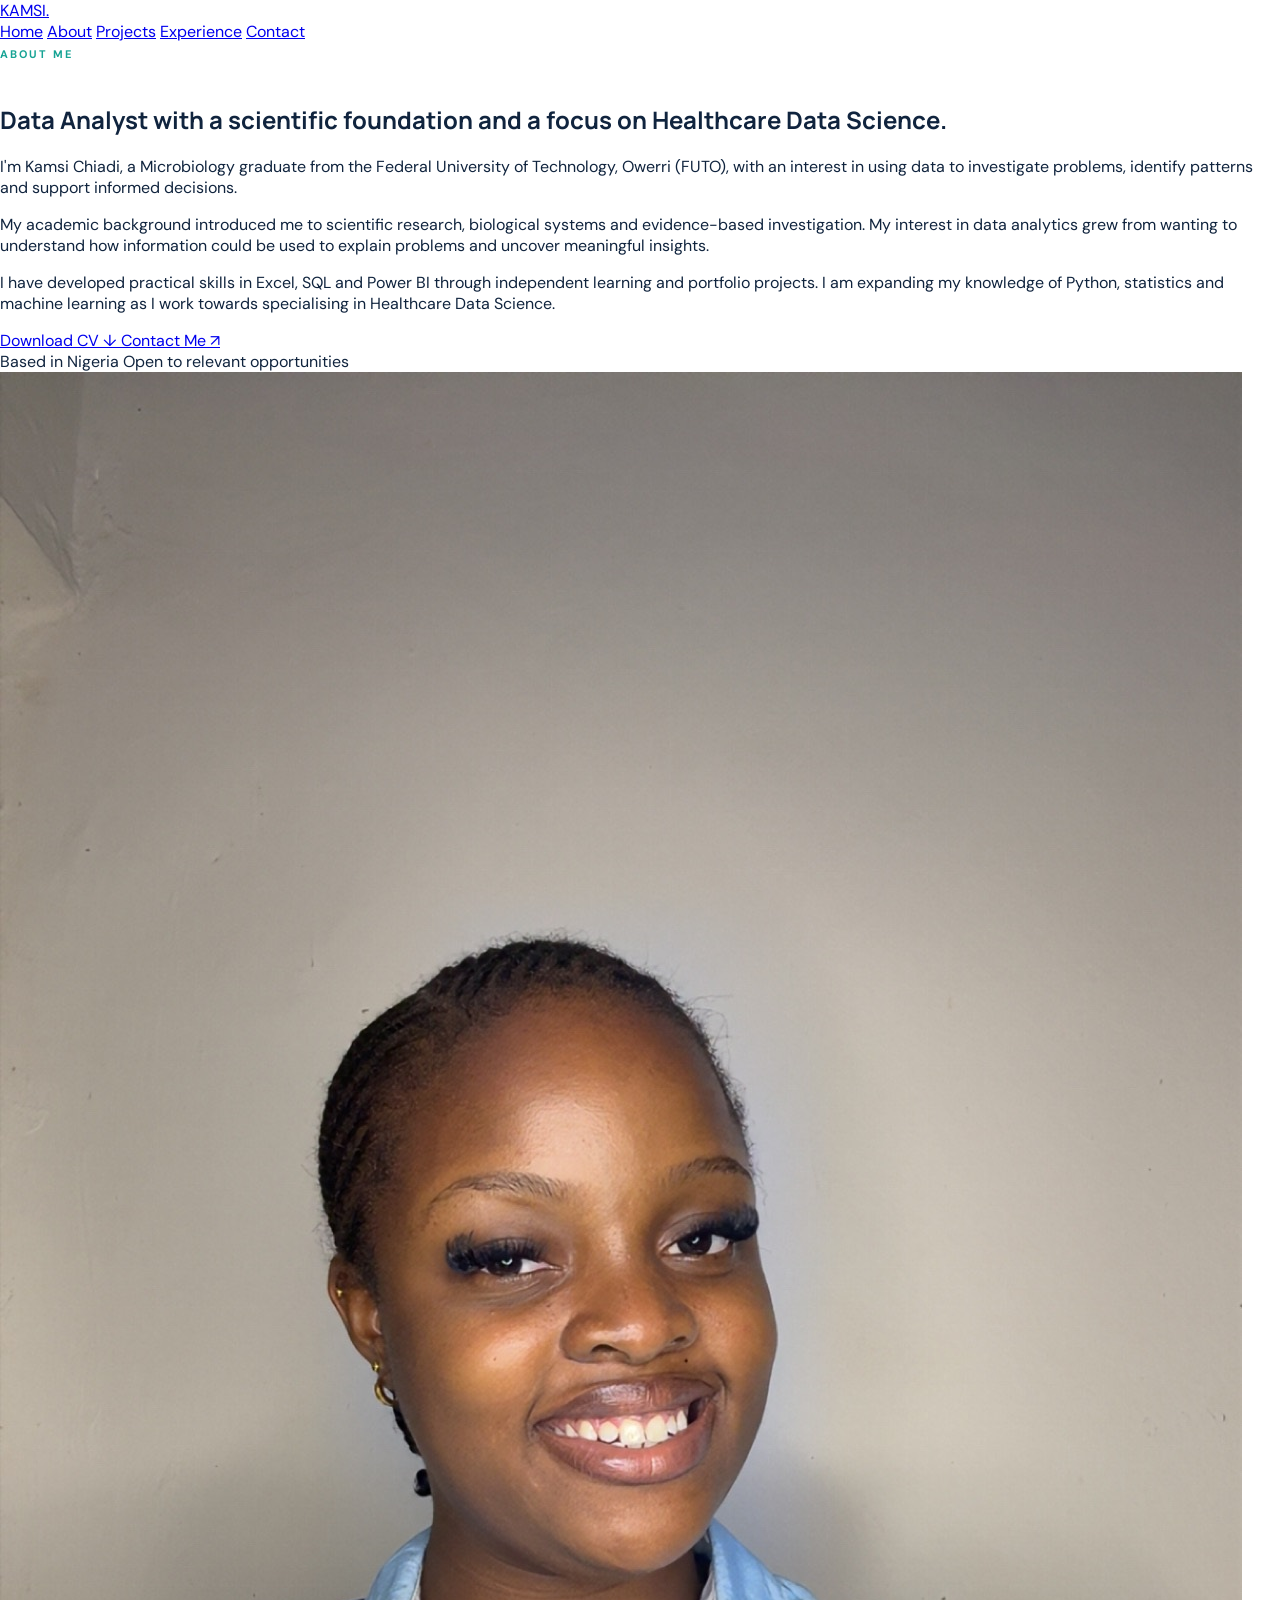
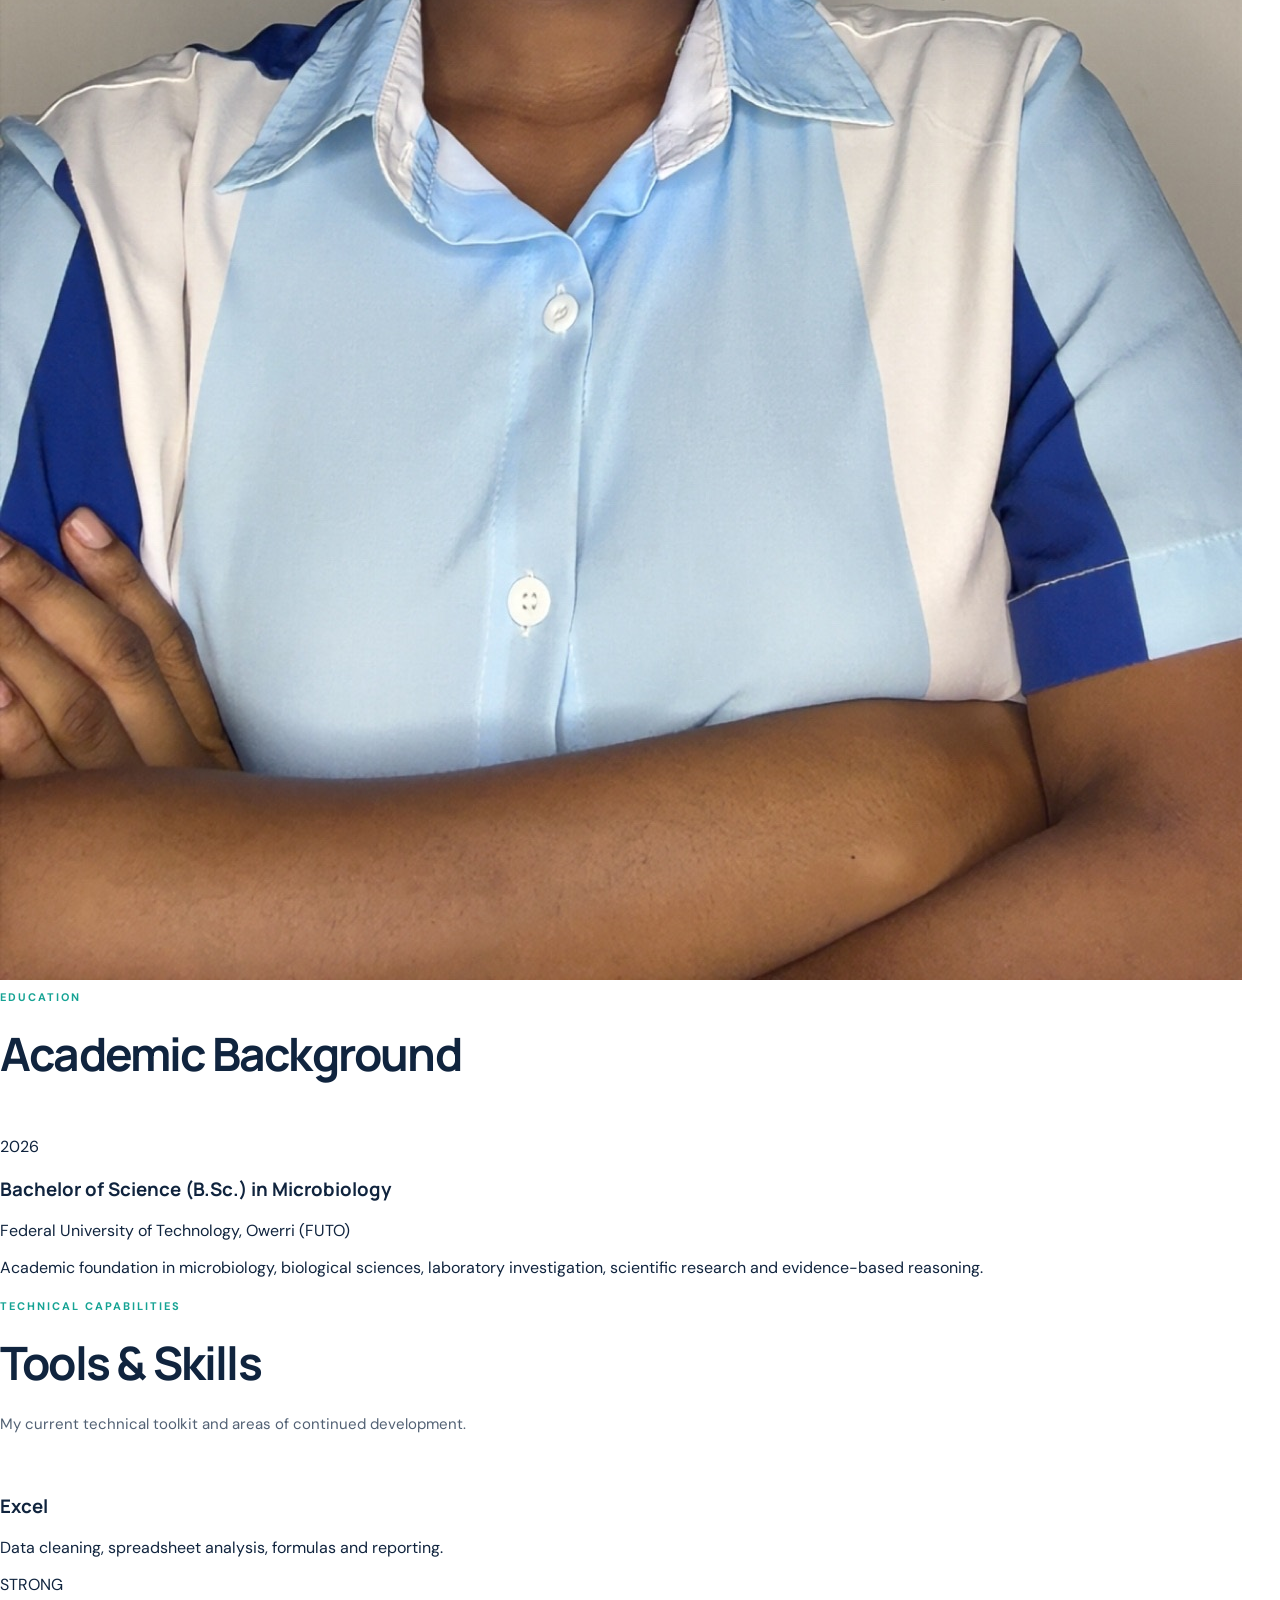
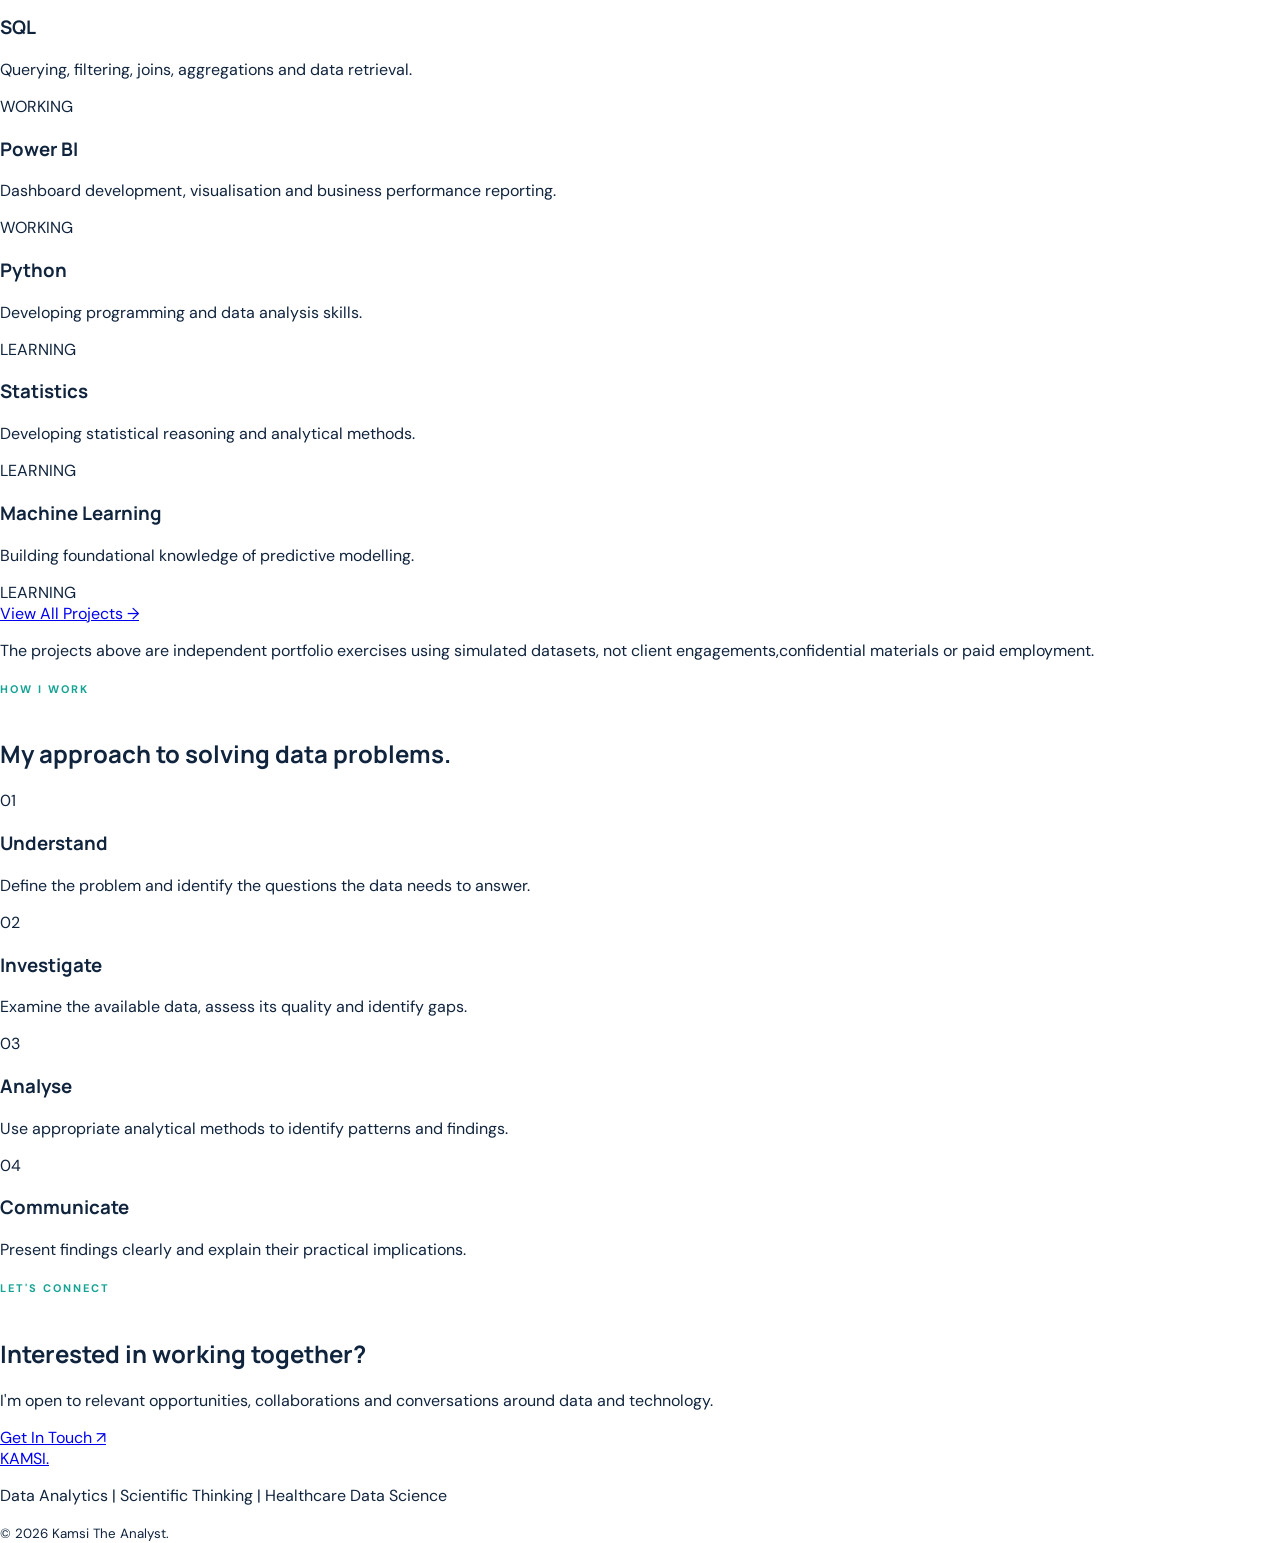
==== commit b0d75f76: "Update index.html" ====
--- a/index.html
+++ b/index.html
@@ -8,7 +8,7 @@
     <title>About | Kamsi Chiadi</title>
 
     <meta name="description"
-    content="Kamsi Chiadi is a Microbiology graduate and Data Analyst developing expertise in healthcare data science.">
+    content="Kamsi Chiadi is a Microbiology graduate and Data Analyst developing expertise in Healthcare Data Science.">
 
     <link rel="preconnect" href="https://fonts.googleapis.com">
     <link rel="preconnect" href="https://fonts.gstatic.com" crossorigin>
@@ -304,115 +304,6 @@
 
 <!-- SELECTED PROJECTS -->
 
-<section class="projects section">
-
-    <div class="section-heading">
-
-        <span class="eyebrow">SELECTED WORK</span>
-
-        <h2>Putting analysis into practice.</h2>
-
-        <p>
-            Selected portfolio projects demonstrating
-            my approach to data preparation,
-            investigation and visualisation.
-        </p>
-
-    </div>
-
-
-    <div class="project-grid">
-
-
-        <article class="project-card">
-
-            <span class="project-type">
-                CRM DATA ANALYSIS
-            </span>
-
-            <h3>NovaTech CRM Audit</h3>
-
-            <p>
-
-                A simulated B2B SaaS CRM dataset
-                containing 250 contacts. The project
-                focused on identifying duplicate
-                records, missing information,
-                incorrect dates and data-quality
-                inconsistencies.
-
-            </p>
-
-            <div class="project-tools">
-
-                <span>Excel</span>
-                <span>Data Cleaning</span>
-
-            </div>
-
-        </article>
-
-
-
-        <article class="project-card">
-
-            <span class="project-type">
-                BUSINESS INTELLIGENCE
-            </span>
-
-            <h3>NovaTech Sales Pipeline</h3>
-
-            <p>
-
-                A portfolio project exploring
-                B2B sales pipeline data, with a
-                focus on organising sales information
-                and communicating performance
-                through business intelligence.
-
-            </p>
-
-            <div class="project-tools">
-
-                <span>SQL</span>
-                <span>Power BI</span>
-
-            </div>
-
-        </article>
-
-
-
-        <article class="project-card">
-
-            <span class="project-type">
-                DATA ANALYSIS
-            </span>
-
-            <h3>Real Estate Analysis</h3>
-
-            <p>
-
-                A simulated real estate dataset
-                covering 1,000 leads, 400 sales,
-                100 properties and 20 agents.
-                Designed to explore lead activity,
-                sales performance and property data.
-
-            </p>
-
-            <div class="project-tools">
-
-                <span>Excel</span>
-                <span>Data Analysis</span>
-
-            </div>
-
-        </article>
-
-
-    </div>
-
 
     <a href="projects.html" class="all-projects">
         View All Projects →
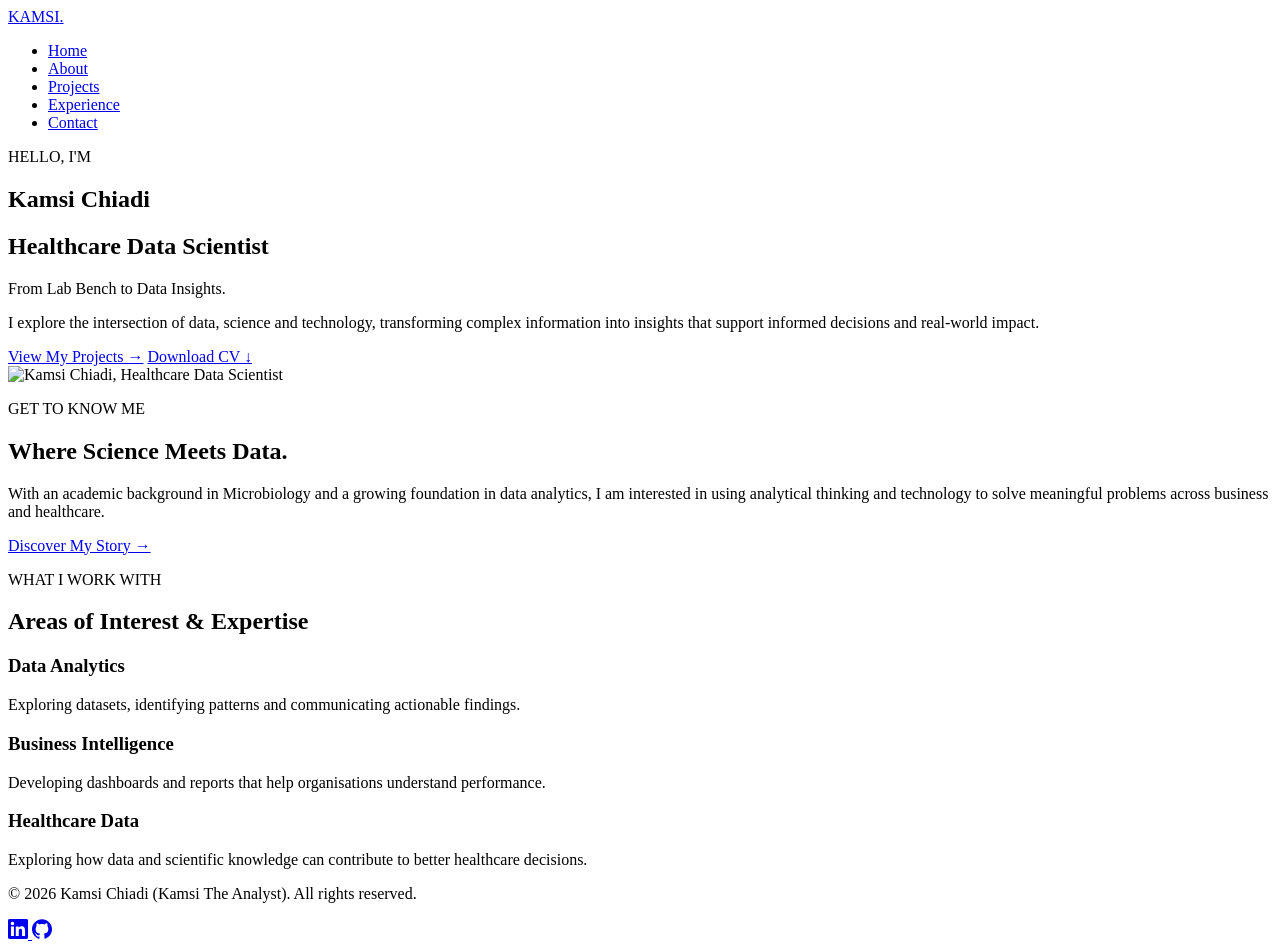
==== commit 55d1c28a: "Update index.html" ====
--- a/index.html
+++ b/index.html
@@ -1,428 +1,132 @@
 <!DOCTYPE html>
 <html lang="en">
-
 <head>
     <meta charset="UTF-8">
     <meta name="viewport" content="width=device-width, initial-scale=1.0">
 
-    <title>About | Kamsi Chiadi</title>
+    <title>Kamsi The Analyst | Healthcare Data Scientist</title>
 
-    <meta name="description"
-    content="Kamsi Chiadi is a Microbiology graduate and Data Analyst developing expertise in Healthcare Data Science.">
+    <meta name="description" content="Kamsi Chiadi (Kamsi The Analyst) is a Healthcare Data Scientist building data-driven insights across analytics, business intelligence and healthcare.">
 
-    <link rel="preconnect" href="https://fonts.googleapis.com">
-    <link rel="preconnect" href="https://fonts.gstatic.com" crossorigin>
-
-    <link href="https://fonts.googleapis.com/css2?family=DM+Sans:wght@400;500;600;700&family=Manrope:wght@400;500;600;700;800&display=swap"
-    rel="stylesheet">
-
-    <link rel="stylesheet" href="style/about.css">
-
+    <link rel="stylesheet" href="style.css">
 </head>
-
 
 <body>
 
-<!-- NAVIGATION -->
+    <!-- NAVIGATION -->
+    <header>
+        <nav class="navbar">
+            <a href="index.html" class="logo">KAMSI<span>.</span></a>
 
-<header class="navbar">
+            <ul class="nav-links">
+                <li><a href="index.html" class="active">Home</a></li>
+                <li><a href="about.html">About</a></li>
+                <li><a href="projects.html">Projects</a></li>
+                <li><a href="experience.html">Experience</a></li>
+                <li><a href="contact.html">Contact</a></li>
+            </ul>
+        </nav>
+    </header>
 
-    <a href="index.html" class="logo">
-        KAMSI<span>.</span>
-    </a>
+    <main>
 
-    <nav>
-        <a href="index.html">Home</a>
-        <a href="about.html" class="active">About</a>
-        <a href="projects.html">Projects</a>
-        <a href="experience.html">Experience</a>
-        <a href="contact.html">Contact</a>
-    </nav>
+        <!-- HERO SECTION -->
+        <section class="hero">
+            <div class="hero-inner">
 
-</header>
+                <div class="hero-content">
 
+                    <p class="eyebrow">HELLO, I'M</p>
 
-<main>
+                    <h1>Kamsi Chiadi</h1>
 
-<!-- INTRODUCTION -->
+                    <h2>Healthcare Data Scientist</h2>
 
-<section class="intro">
+                    <p class="tagline">From Lab Bench to Data Insights.</p>
 
-    <div class="intro-content">
+                    <p class="hero-description">
+                        I explore the intersection of data, science and technology,
+                        transforming complex information into insights that support
+                        informed decisions and real-world impact.
+                    </p>
 
-        <span class="eyebrow">ABOUT ME</span>
+                    <div class="hero-buttons">
+                        <a href="projects.html" class="btn primary-btn">View My Projects &rarr;</a>
+                        <a href="Kamsi-Chiadi-CV.pdf" class="btn secondary-btn" download>Download CV &darr;</a>
+                    </div>
 
-        <h1>
-            Data Analyst with a scientific
-            foundation and a focus on
-            <span>Healthcare Data Science.</span>
-        </h1>
+                </div>
 
-        <p class="intro-text">
+                <div class="hero-visual">
+                    <img src="kamsi.jpg" alt="Kamsi Chiadi, Healthcare Data Scientist" class="hero-photo">
+                </div>
 
-            I'm Kamsi Chiadi, a Microbiology graduate
-            from the Federal University of Technology,
-            Owerri (FUTO), with an interest in using
-            data to investigate problems, identify
-            patterns and support informed decisions.
+            </div>
+        </section>
 
-        </p>
+        <!-- ABOUT PREVIEW -->
+        <section class="about-preview" id="about">
 
-        <p class="intro-text">
+            <p class="section-label">GET TO KNOW ME</p>
 
-            My academic background introduced me to
-            scientific research, biological systems
-            and evidence-based investigation. My
-            interest in data analytics grew from
-            wanting to understand how information
-            could be used to explain problems and
-            uncover meaningful insights.
+            <h2>Where Science Meets Data.</h2>
 
-        </p>
-
-        <p class="intro-text">
-
-            I have developed practical skills in
-            Excel, SQL and Power BI through independent
-            learning and portfolio projects. I am
-            expanding my knowledge of Python,
-            statistics and machine learning as I
-            work towards specialising in Healthcare
-            Data Science.
-
-        </p>
-
-
-        <div class="intro-actions">
-
-            <a href="files/Kamsi_Chiadi_CV.pdf"
-               class="button primary"
-               download>
-
-                Download CV ↓
-
-            </a>
-
-            <a href="contact.html"
-               class="button secondary">
-
-                Contact Me ↗
-
-            </a>
-
-        </div>
-
-
-        <div class="availability">
-
-            <span>Based in Nigeria</span>
-            <span>Open to relevant opportunities</span>
-
-        </div>
-
-    </div>
-
-
-    <div class="profile-image">
-
-        <img src="images/kamsi.jpg"
-             alt="Kamsi Chiadi">
-
-    </div>
-
-</section>
-
-
-
-<!-- EDUCATION -->
-
-<section class="education section">
-
-    <div class="section-heading">
-
-        <span class="eyebrow">EDUCATION</span>
-
-        <h2>Academic Background</h2>
-
-    </div>
-
-
-    <div class="education-card">
-
-        <div class="education-year">
-            2026
-        </div>
-
-        <div>
-
-            <h3>
-                Bachelor of Science (B.Sc.) in Microbiology
-            </h3>
-
-            <p class="institution">
-                Federal University of Technology, Owerri (FUTO)
+            <p>
+                With an academic background in Microbiology and a growing
+                foundation in data analytics, I am interested in using
+                analytical thinking and technology to solve meaningful
+                problems across business and healthcare.
             </p>
 
-            <p class="education-description">
+            <a href="about.html" class="text-link">Discover My Story &rarr;</a>
 
-                Academic foundation in microbiology,
-                biological sciences, laboratory investigation,
-                scientific research and evidence-based reasoning.
+        </section>
 
-            </p>
+        <!-- EXPERTISE -->
+        <section class="expertise">
 
+            <p class="section-label">WHAT I WORK WITH</p>
+
+            <h2>Areas of Interest &amp; Expertise</h2>
+
+            <div class="expertise-grid">
+
+                <div class="expertise-card">
+                    <h3>Data Analytics</h3>
+                    <p>Exploring datasets, identifying patterns and communicating actionable findings.</p>
+                </div>
+
+                <div class="expertise-card">
+                    <h3>Business Intelligence</h3>
+                    <p>Developing dashboards and reports that help organisations understand performance.</p>
+                </div>
+
+                <div class="expertise-card">
+                    <h3>Healthcare Data</h3>
+                    <p>Exploring how data and scientific knowledge can contribute to better healthcare decisions.</p>
+                </div>
+
+            </div>
+
+        </section>
+
+    </main>
+
+    <!-- FOOTER -->
+    <footer>
+        <div class="footer-inner">
+            <p>&copy; 2026 Kamsi Chiadi (Kamsi The Analyst). All rights reserved.</p>
+
+            <div class="social-links">
+                <a href="#" aria-label="LinkedIn">
+                    <svg viewBox="0 0 24 24" width="20" height="20" fill="currentColor"><path d="M20.447 20.452h-3.554v-5.569c0-1.328-.027-3.037-1.852-3.037-1.853 0-2.136 1.445-2.136 2.939v5.667H9.351V9h3.414v1.561h.046c.477-.9 1.637-1.85 3.37-1.85 3.601 0 4.267 2.37 4.267 5.455v6.286zM5.337 7.433c-1.144 0-2.063-.926-2.063-2.065 0-1.138.92-2.063 2.063-2.063 1.14 0 2.064.925 2.064 2.063 0 1.139-.925 2.065-2.064 2.065zm1.782 13.019H3.555V9h3.564v11.452zM22.225 0H1.771C.792 0 0 .774 0 1.729v20.542C0 23.227.792 24 1.771 24h20.451C23.2 24 24 23.227 24 22.271V1.729C24 .774 23.2 0 22.222 0h.003z"/></svg>
+                </a>
+                <a href="https://github.com/Kamsitheanalyst" aria-label="GitHub">
+                    <svg viewBox="0 0 24 24" width="20" height="20" fill="currentColor"><path d="M12 .297c-6.63 0-12 5.373-12 12 0 5.303 3.438 9.8 8.205 11.385.6.113.82-.258.82-.577 0-.285-.01-1.04-.015-2.04-3.338.724-4.042-1.61-4.042-1.61C4.422 18.07 3.633 17.7 3.633 17.7c-1.087-.744.084-.729.084-.729 1.205.084 1.838 1.236 1.838 1.236 1.07 1.835 2.809 1.305 3.495.998.108-.776.417-1.305.76-1.605-2.665-.3-5.466-1.332-5.466-5.93 0-1.31.465-2.38 1.235-3.22-.135-.303-.54-1.523.105-3.176 0 0 1.005-.322 3.3 1.23.96-.267 1.98-.399 3-.405 1.02.006 2.04.138 3 .405 2.28-1.552 3.285-1.23 3.285-1.23.645 1.653.24 2.873.12 3.176.765.84 1.23 1.91 1.23 3.22 0 4.61-2.805 5.625-5.475 5.92.42.36.81 1.096.81 2.22 0 1.606-.015 2.896-.015 3.286 0 .315.21.69.825.57C20.565 22.092 24 17.592 24 12.297c0-6.627-5.373-12-12-12"/></svg>
+                </a>
+            </div>
         </div>
-
-    </div>
-
-</section>
-
-
-
-<!-- TECHNICAL SKILLS -->
-
-<section class="skills section">
-
-    <div class="section-heading">
-
-        <span class="eyebrow">TECHNICAL CAPABILITIES</span>
-
-        <h2>Tools & Skills</h2>
-
-        <p>
-            My current technical toolkit and areas
-            of continued development.
-        </p>
-
-    </div>
-
-
-    <div class="skills-grid">
-
-
-        <div class="skill-card">
-
-            <h3>Excel</h3>
-
-            <p>
-                Data cleaning, spreadsheet analysis,
-                formulas and reporting.
-            </p>
-
-            <span class="skill-level strong">
-                STRONG
-            </span>
-
-        </div>
-
-
-        <div class="skill-card">
-
-            <h3>SQL</h3>
-
-            <p>
-                Querying, filtering, joins,
-                aggregations and data retrieval.
-            </p>
-
-            <span class="skill-level working">
-                WORKING
-            </span>
-
-        </div>
-
-
-        <div class="skill-card">
-
-            <h3>Power BI</h3>
-
-            <p>
-                Dashboard development, visualisation
-                and business performance reporting.
-            </p>
-
-            <span class="skill-level working">
-                WORKING
-            </span>
-
-        </div>
-
-
-        <div class="skill-card">
-
-            <h3>Python</h3>
-
-            <p>
-                Developing programming and
-                data analysis skills.
-            </p>
-
-            <span class="skill-level learning">
-                LEARNING
-            </span>
-
-        </div>
-
-
-        <div class="skill-card">
-
-            <h3>Statistics</h3>
-
-            <p>
-                Developing statistical reasoning
-                and analytical methods.
-            </p>
-
-            <span class="skill-level learning">
-                LEARNING
-            </span>
-
-        </div>
-
-
-        <div class="skill-card">
-
-            <h3>Machine Learning</h3>
-
-            <p>
-                Building foundational knowledge
-                of predictive modelling.
-            </p>
-
-            <span class="skill-level learning">
-                LEARNING
-            </span>
-
-        </div>
-
-
-    </div>
-
-</section>
-
-
-
-<!-- SELECTED PROJECTS -->
-
-
-    <a href="projects.html" class="all-projects">
-        View All Projects →
-    </a>
-
-    <p class="project-disclaimer">
-        The projects above are independent portfolio
-        exercises using simulated datasets, not
-        client engagements,confidential materials
-                or paid employment.
-    </p>
-
-</section>
-
-
-
-<!-- PROFESSIONAL APPROACH -->
-
-<section class="approach section">
-
-    <span class="eyebrow">HOW I WORK</span>
-
-    <h2>
-        My approach to solving
-        <span>data problems.</span>
-    </h2>
-
-
-    <div class="approach-grid">
-
-        <div>
-            <span>01</span>
-            <h3>Understand</h3>
-            <p>
-                Define the problem and identify
-                the questions the data needs to answer.
-            </p>
-        </div>
-
-
-        <div>
-            <span>02</span>
-            <h3>Investigate</h3>
-            <p>
-                Examine the available data,
-                assess its quality and identify gaps.
-            </p>
-        </div>
-
-
-        <div>
-            <span>03</span>
-            <h3>Analyse</h3>
-            <p>
-                Use appropriate analytical methods
-                to identify patterns and findings.
-            </p>
-        </div>
-
-
-        <div>
-            <span>04</span>
-            <h3>Communicate</h3>
-            <p>
-                Present findings clearly and
-                explain their practical implications.
-            </p>
-        </div>
-
-    </div>
-
-</section>
-
-
-
-<!-- CONTACT -->
-
-<section class="closing">
-
-    <span class="eyebrow">LET'S CONNECT</span>
-
-    <h2>
-        Interested in working together?
-    </h2>
-
-    <p>
-        I'm open to relevant opportunities,
-        collaborations and conversations
-        around data and technology.
-    </p>
-
-    <a href="contact.html" class="button primary">
-        Get In Touch ↗
-    </a>
-
-</section>
-
-
-</main>
-
-
-
-<footer>
-
-    <a href="index.html" class="logo">
-        KAMSI<span>.</span>
-    </a>
-
-    <p>
-        Data Analytics | Scientific Thinking |
-        Healthcare Data Science
-    </p>
-
-    <small>
-        © 2026 Kamsi The Analyst.
-    </small>
-
-</footer>
-
+    </footer>
 
 </body>
 </html>
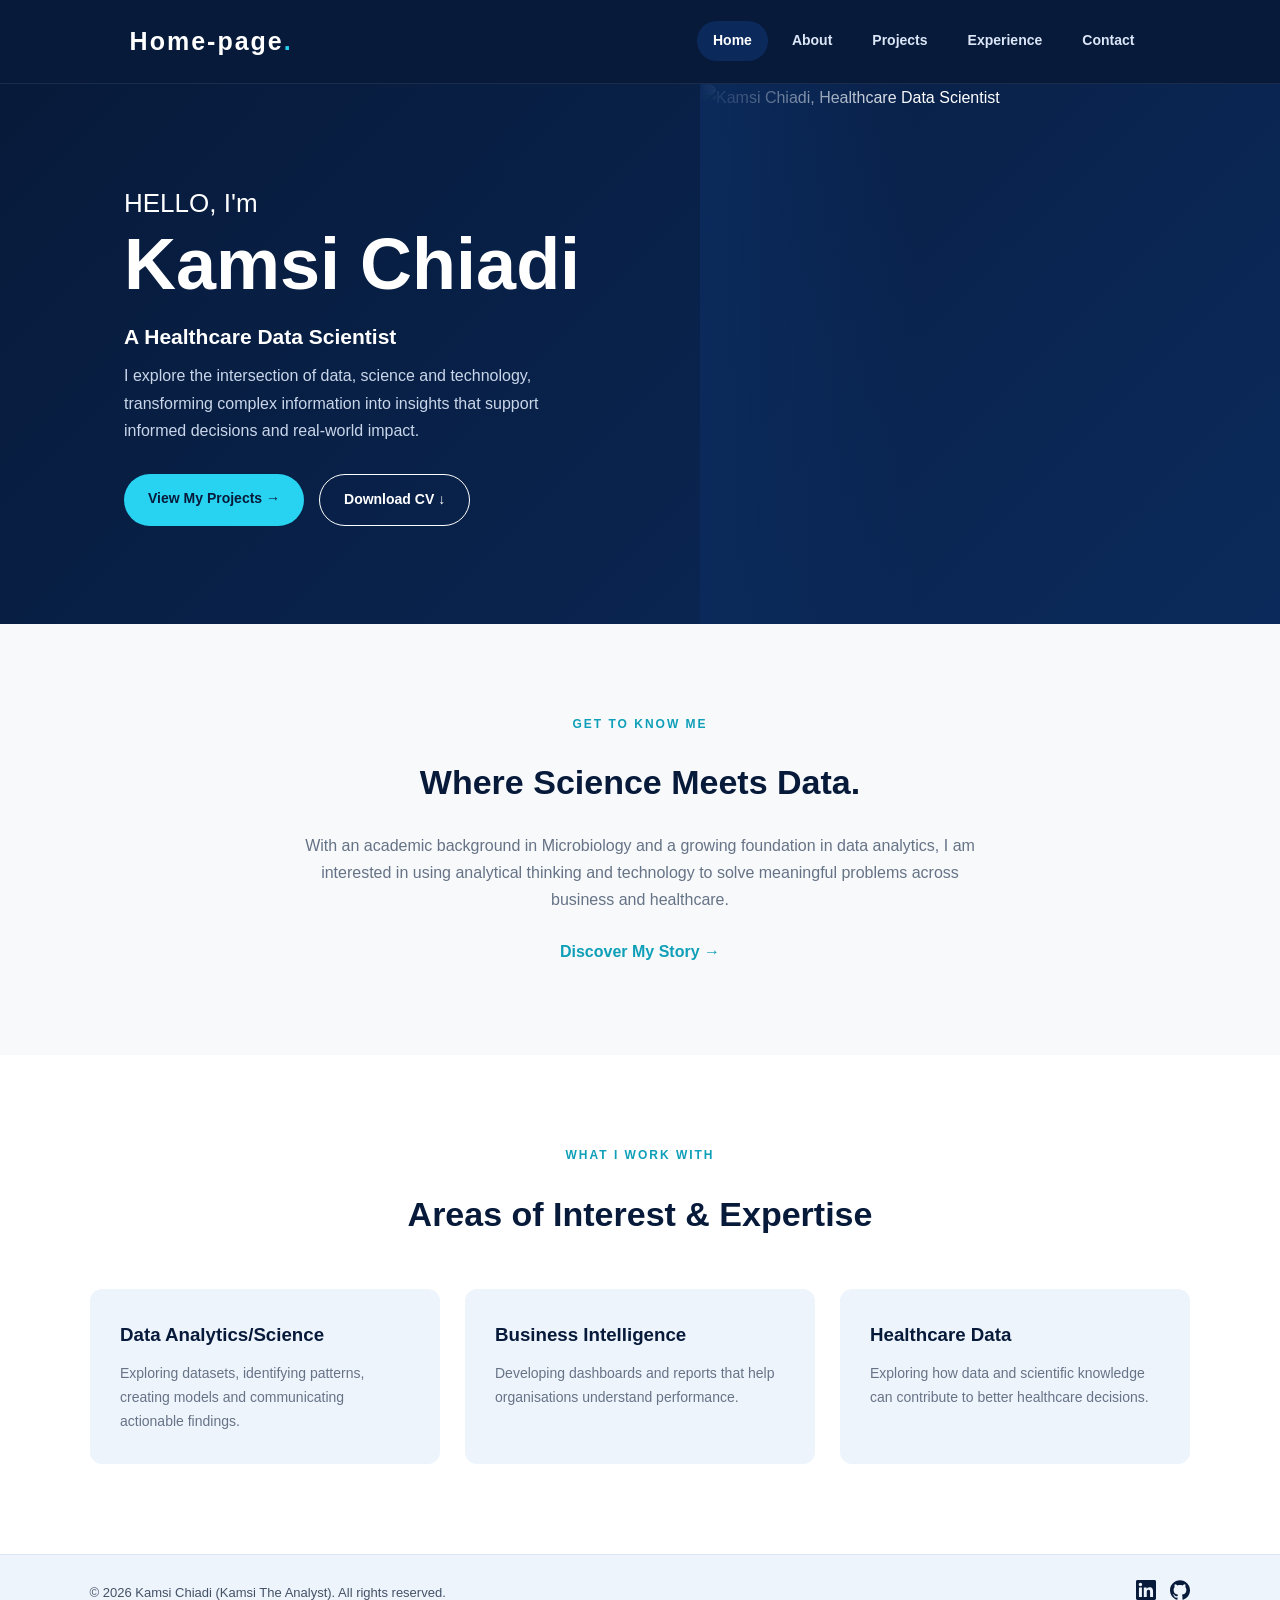
==== commit 5deff16b: "Update index.html" ====
--- a/index.html
+++ b/index.html
@@ -8,7 +8,7 @@
 
     <meta name="description" content="Kamsi Chiadi (Kamsi The Analyst) is a Healthcare Data Scientist building data-driven insights across analytics, business intelligence and healthcare.">
 
-    <link rel="stylesheet" href="style.css">
+    <link rel="stylesheet" href="style/style.css">
 </head>
 
 <body>
@@ -16,7 +16,7 @@
     <!-- NAVIGATION -->
     <header>
         <nav class="navbar">
-            <a href="index.html" class="logo">KAMSI<span>.</span></a>
+            <a href="index.html" class="logo">Home-page<span>.</span></a>
 
             <ul class="nav-links">
                 <li><a href="index.html" class="active">Home</a></li>
@@ -36,13 +36,11 @@
 
                 <div class="hero-content">
 
-                    <p class="eyebrow">HELLO, I'M</p>
+                    <p class="eyebrow">HELLO, I'm</p>
 
                     <h1>Kamsi Chiadi</h1>
 
-                    <h2>Healthcare Data Scientist</h2>
-
-                    <p class="tagline">From Lab Bench to Data Insights.</p>
+                    <h2>A Healthcare Data Scientist</h2>
 
                     <p class="hero-description">
                         I explore the intersection of data, science and technology,
@@ -92,8 +90,8 @@
             <div class="expertise-grid">
 
                 <div class="expertise-card">
-                    <h3>Data Analytics</h3>
-                    <p>Exploring datasets, identifying patterns and communicating actionable findings.</p>
+                    <h3>Data Analytics/Science</h3>
+                    <p>Exploring datasets, identifying patterns, creating models and communicating actionable findings.</p>
                 </div>
 
                 <div class="expertise-card">
--- a/style/style.css
+++ b/style/style.css
@@ -0,0 +1,348 @@
+/* GENERAL STYLING */
+
+* {
+    margin: 0;
+    padding: 0;
+    box-sizing: border-box;
+}
+
+html {
+    scroll-behavior: smooth;
+}
+
+body {
+    font-family: Arial, sans-serif;
+    background: #ffffff;
+    color: #172536;
+    line-height: 1.7;
+}
+
+:root {
+    --navy: #071a3a;
+    --navy-light: #0b2a5b;
+    --cyan: #27d3f0;
+    --soft: #eef4fc;
+    --text-muted: #667386;
+}
+
+/* NAVIGATION */
+
+header {
+    background: var(--navy);
+    border-bottom: 1px solid rgba(255, 255, 255, 0.08);
+}
+
+.navbar {
+    max-width: 1200px;
+    margin: auto;
+    padding: 20px 7%;
+    display: flex;
+    justify-content: space-between;
+    align-items: center;
+}
+
+.logo {
+    font-size: 25px;
+    font-weight: 800;
+    color: #ffffff;
+    text-decoration: none;
+    letter-spacing: 2px;
+}
+
+.logo span {
+    color: var(--cyan);
+}
+
+.nav-links {
+    display: flex;
+    gap: 8px;
+    list-style: none;
+}
+
+.nav-links a {
+    display: block;
+    padding: 8px 16px;
+    border-radius: 999px;
+    text-decoration: none;
+    color: #dbe6f7;
+    font-size: 14px;
+    font-weight: 600;
+}
+
+.nav-links a:hover {
+    color: var(--cyan);
+}
+
+.nav-links a.active {
+    background: var(--navy-light);
+    color: #ffffff;
+}
+
+/* HERO SECTION */
+
+.hero {
+    background: linear-gradient(135deg, var(--navy) 0%, var(--navy-light) 100%);
+    color: #ffffff;
+    overflow: hidden;
+}
+
+.hero-inner {
+    max-width: 1200px;
+    margin: auto;
+    display: flex;
+    align-items: stretch;
+    min-height: 540px;
+}
+
+.hero-content {
+    flex: 1;
+    padding: 80px 0 80px 7%;
+    display: flex;
+    flex-direction: column;
+    justify-content: center;
+}
+
+.eyebrow {
+    font-size: 26px;
+    font-weight: 400;
+    margin-bottom: 0;
+}
+
+.hero h1 {
+    font-size: clamp(44px, 6vw, 72px);
+    line-height: 1.1;
+    margin-bottom: 14px;
+    color: #ffffff;
+}
+
+.hero h2 {
+    font-size: 21px;
+    font-weight: 700;
+    color: #ffffff;
+    margin-bottom: 8px;
+}
+
+.tagline {
+    color: var(--cyan);
+    font-weight: bold;
+    font-size: 17px;
+    margin-bottom: 14px;
+}
+
+.hero-description {
+    color: #c9d6ea;
+    max-width: 480px;
+    margin-bottom: 30px;
+}
+
+/* BUTTONS */
+
+.hero-buttons {
+    display: flex;
+    flex-wrap: wrap;
+    gap: 15px;
+}
+
+.btn {
+    padding: 13px 24px;
+    border-radius: 999px;
+    text-decoration: none;
+    font-size: 14px;
+    font-weight: bold;
+}
+
+.primary-btn {
+    background: var(--cyan);
+    color: var(--navy);
+}
+
+.primary-btn:hover {
+    background: #ffffff;
+}
+
+.secondary-btn {
+    border: 1px solid #ffffff;
+    color: #ffffff;
+}
+
+.secondary-btn:hover {
+    background: #ffffff;
+    color: var(--navy);
+}
+
+/* HERO PHOTO */
+
+.hero-visual {
+    flex: 0 0 45%;
+    position: relative;
+}
+
+.hero-photo {
+    width: 100%;
+    height: 100%;
+    object-fit: cover;
+    object-position: center top;
+    display: block;
+}
+
+/* fades the photo into the navy background on the left edge */
+.hero-visual::before {
+    content: "";
+    position: absolute;
+    inset: 0;
+    background: linear-gradient(to right, var(--navy-light) 0%, rgba(11, 42, 91, 0) 40%);
+}
+
+/* ABOUT SECTION */
+
+.about-preview {
+    padding: 90px 7%;
+    background: #f7f9fb;
+    text-align: center;
+}
+
+.about-preview h2,
+.expertise h2 {
+    font-size: 34px;
+    color: var(--navy);
+    margin-bottom: 20px;
+}
+
+.section-label {
+    color: #0f9fb8;
+    font-size: 12px;
+    font-weight: bold;
+    letter-spacing: 2px;
+    margin-bottom: 20px;
+}
+
+.about-preview > p:not(.section-label) {
+    max-width: 700px;
+    margin: 0 auto 25px;
+    color: var(--text-muted);
+}
+
+.text-link {
+    color: #0f9fb8;
+    text-decoration: none;
+    font-weight: bold;
+}
+
+/* EXPERTISE SECTION */
+
+.expertise {
+    padding: 90px 7%;
+    text-align: center;
+}
+
+.expertise-grid {
+    max-width: 1100px;
+    margin: 45px auto 0;
+    display: grid;
+    grid-template-columns: repeat(3, 1fr);
+    gap: 25px;
+}
+
+.expertise-card {
+    padding: 30px;
+    text-align: left;
+    background: var(--soft);
+    border-radius: 12px;
+}
+
+.expertise-card h3 {
+    color: var(--navy);
+    margin-bottom: 12px;
+}
+
+.expertise-card p {
+    color: var(--text-muted);
+    font-size: 14px;
+}
+
+/* FOOTER */
+
+footer {
+    background: var(--soft);
+    border-top: 1px solid #dbe6f7;
+    padding: 25px 7%;
+}
+
+.footer-inner {
+    max-width: 1200px;
+    margin: auto;
+    display: flex;
+    justify-content: space-between;
+    align-items: center;
+    gap: 15px;
+    font-size: 13px;
+    color: #435166;
+}
+
+.social-links {
+    display: flex;
+    gap: 14px;
+}
+
+.social-links a {
+    color: var(--navy);
+}
+
+.social-links a:hover {
+    color: #0f9fb8;
+}
+
+/* MOBILE RESPONSIVENESS */
+
+@media (max-width: 768px) {
+
+    .navbar {
+        flex-direction: column;
+        gap: 12px;
+    }
+
+    .nav-links {
+        flex-wrap: wrap;
+        justify-content: center;
+        gap: 4px;
+    }
+
+    .nav-links a {
+        padding: 7px 12px;
+    }
+
+    /* photo on top, text below */
+    .hero-inner {
+        flex-direction: column-reverse;
+        min-height: 0;
+    }
+
+    .hero-visual {
+        flex: none;
+        height: 360px;
+    }
+
+    .hero-visual::before {
+        background: linear-gradient(to bottom, rgba(11, 42, 91, 0) 55%, var(--navy-light) 100%);
+    }
+
+    .hero-content {
+        padding: 10px 7% 60px;
+        text-align: center;
+        align-items: center;
+    }
+
+    .hero-buttons {
+        justify-content: center;
+    }
+
+    .expertise-grid {
+        grid-template-columns: 1fr;
+    }
+
+    .footer-inner {
+        flex-direction: column;
+        text-align: center;
+    }
+
+}
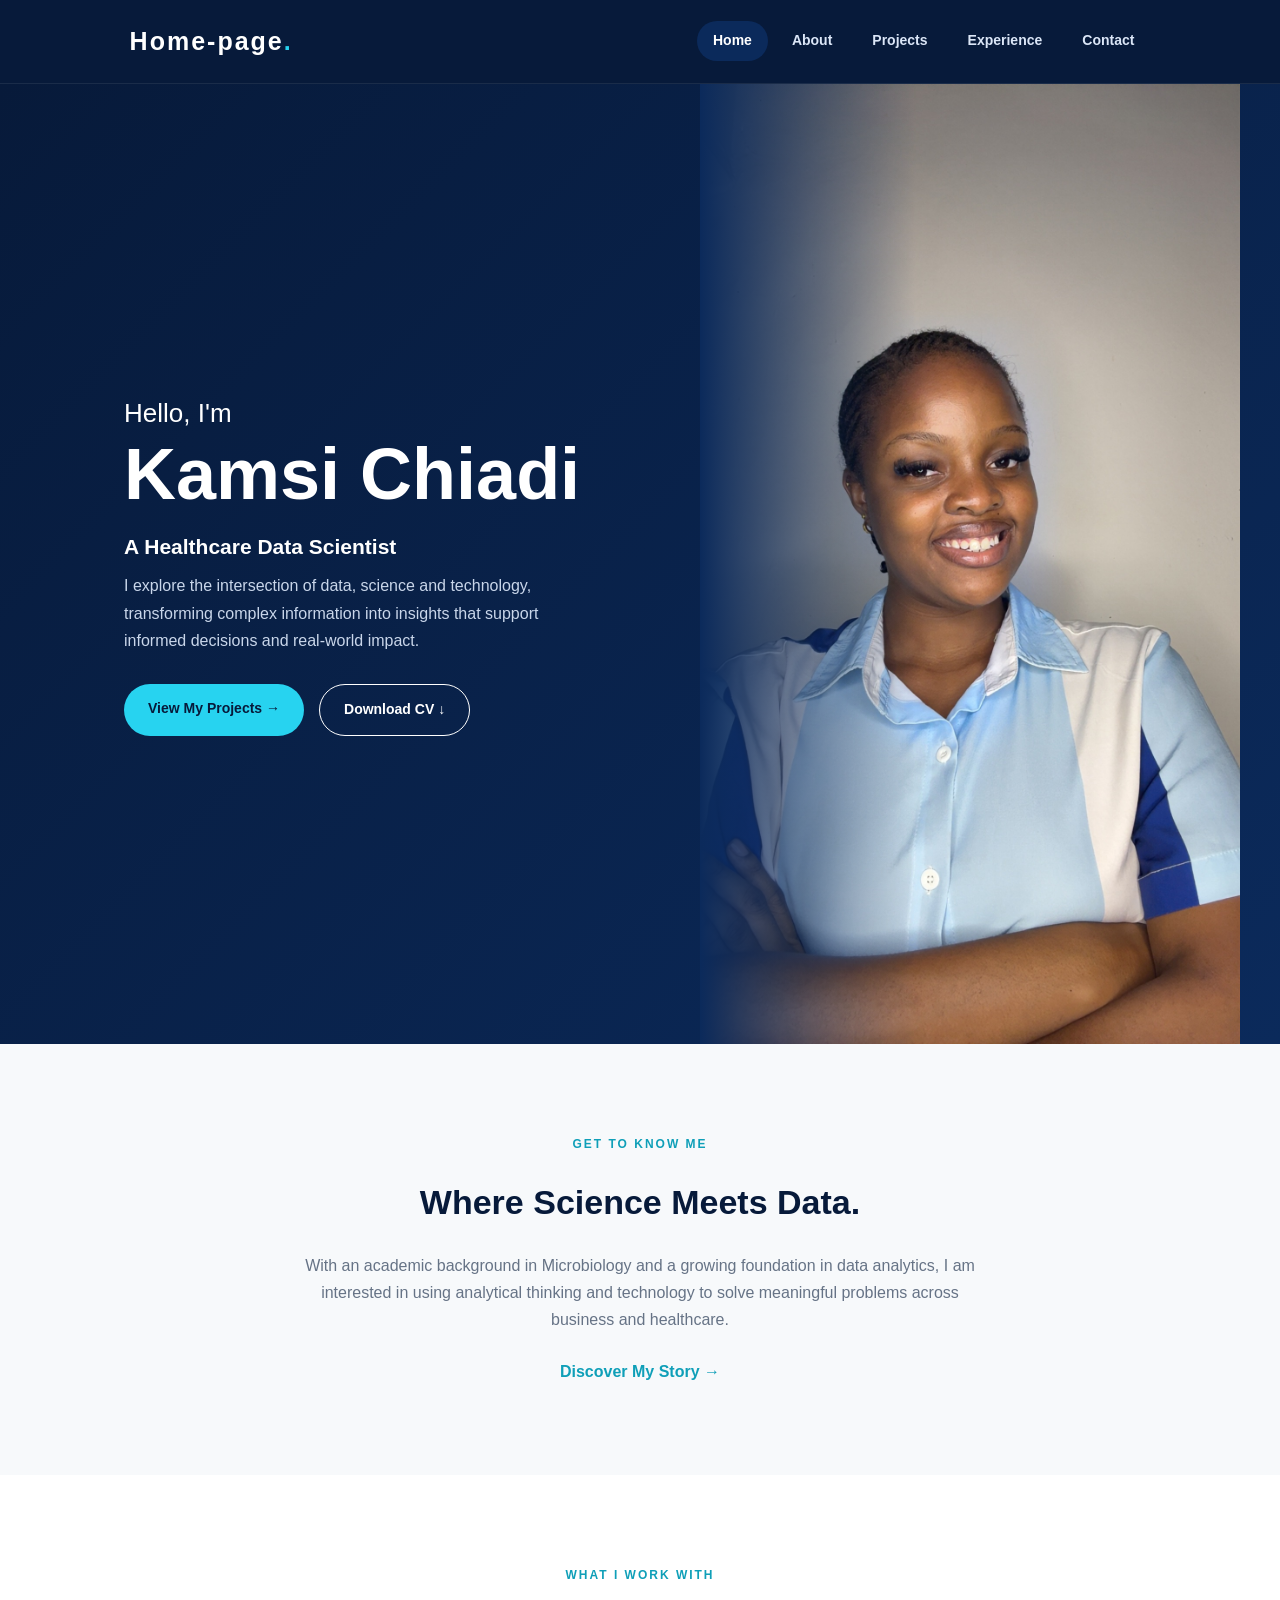
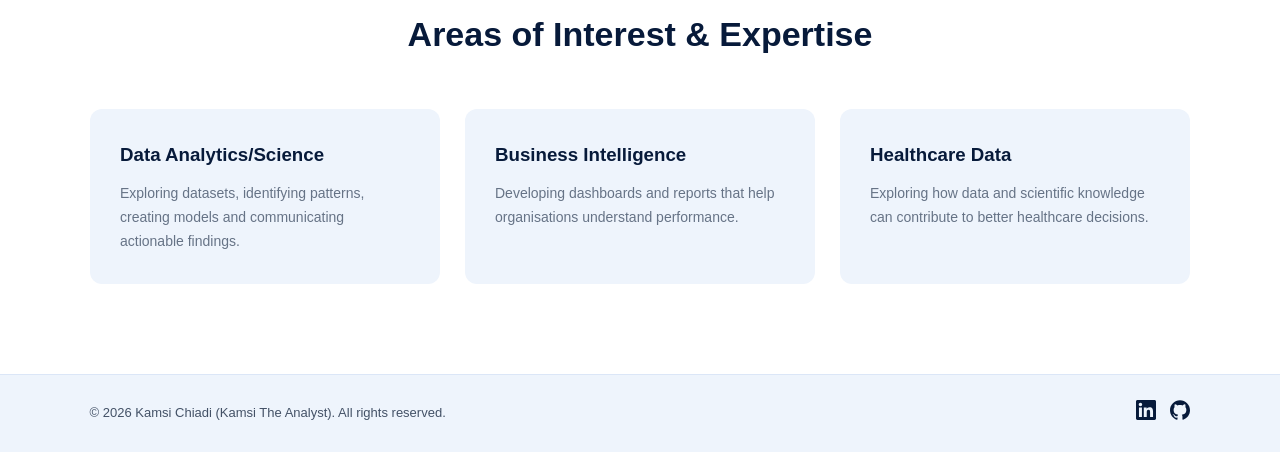
==== commit 9843b633: "Update index.html" ====
--- a/index.html
+++ b/index.html
@@ -36,7 +36,7 @@
 
                 <div class="hero-content">
 
-                    <p class="eyebrow">HELLO, I'm</p>
+                    <p class="eyebrow">Hello, I'm</p>
 
                     <h1>Kamsi Chiadi</h1>
 
@@ -56,7 +56,7 @@
                 </div>
 
                 <div class="hero-visual">
-                    <img src="kamsi.jpg" alt="Kamsi Chiadi, Healthcare Data Scientist" class="hero-photo">
+                    <img src="images/kamsi.jpg" alt="Kamsi Chiadi, Healthcare Data Scientist" class="hero-photo">
                 </div>
 
             </div>
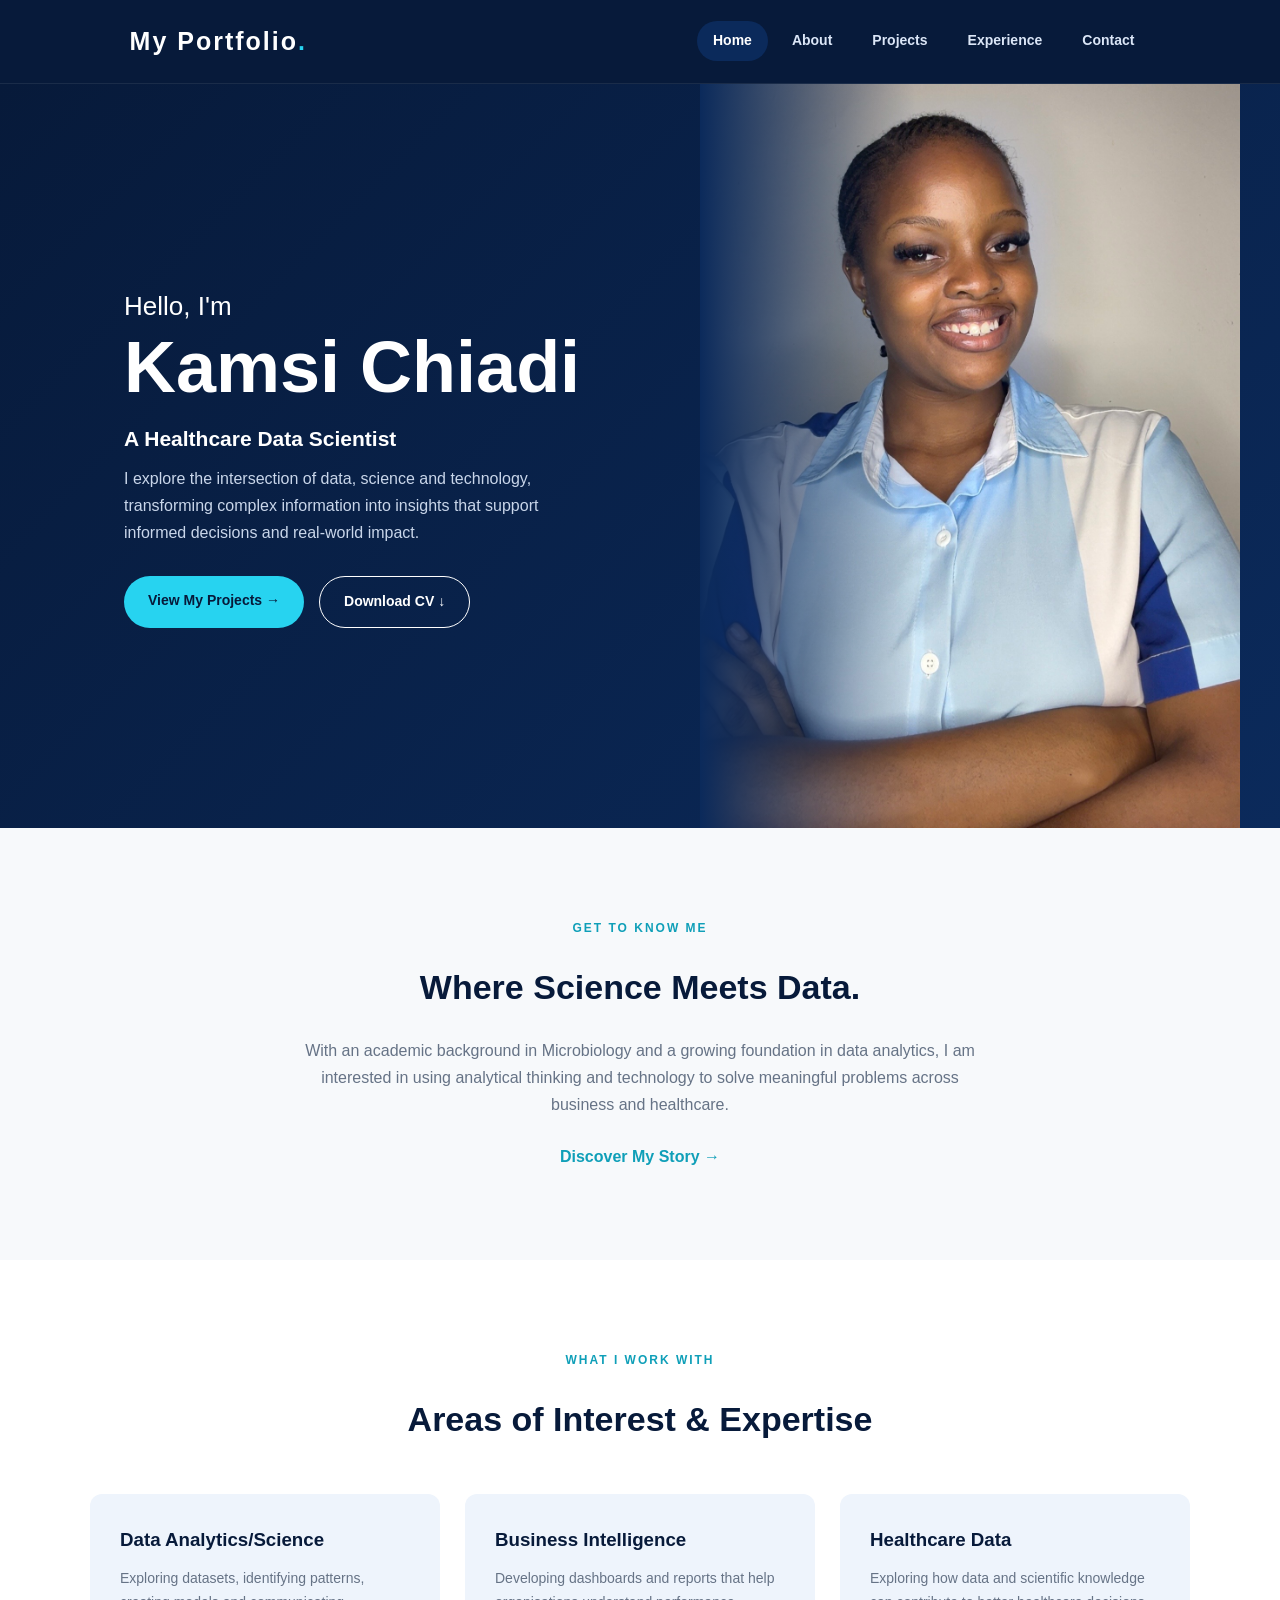
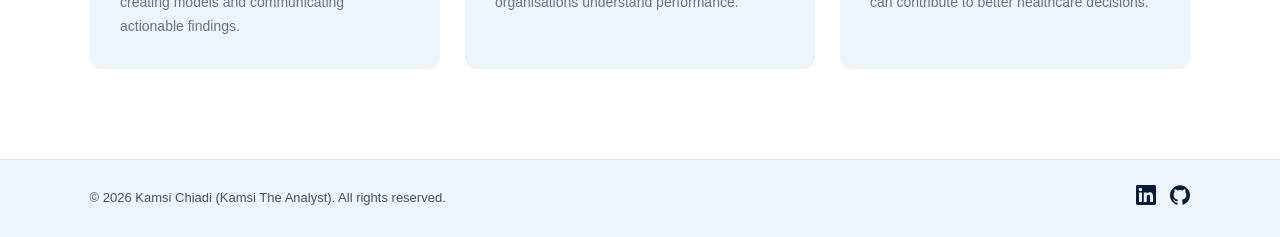
==== commit d67323c1: "Update index.html" ====
--- a/index.html
+++ b/index.html
@@ -16,7 +16,7 @@
     <!-- NAVIGATION -->
     <header>
         <nav class="navbar">
-            <a href="index.html" class="logo">Home-page<span>.</span></a>
+            <a href="index.html" class="logo">My Portfolio<span>.</span></a>
 
             <ul class="nav-links">
                 <li><a href="index.html" class="active">Home</a></li>
